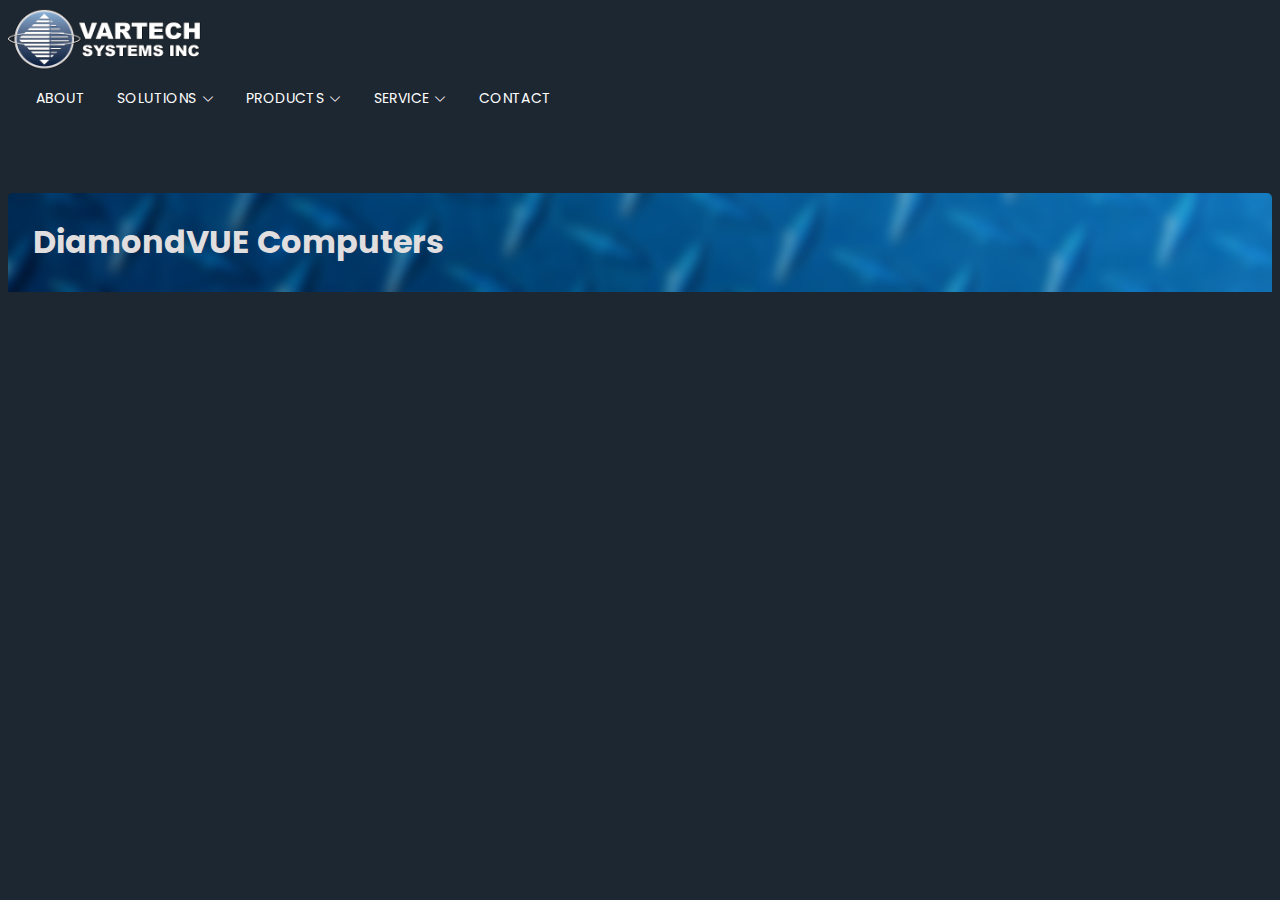
==== HTML/products/dv-computer.html @ d57aa58f "banner" ====
<!DOCTYPE html>
<html lang="en">

<head>
  <meta charset="utf-8">
  <meta content="width=device-width, initial-scale=1.0" name="viewport">

  <title>VARTECH SYSTEMS</title>
  <meta content="Vartech Systems, US based manufacturer of rugged computer systems. IP & NEMA standards" name="description">
  <meta content="Vartech Systems rugged computer monitor display ip nema marine" name="keywords">

    <!-- Favicons -->
    <link href="../../assets/img/vtlogo.png" rel="icon">
    <link href="../../assets/img/apple-touch-icon.png" rel="apple-touch-icon">

      <!-- Google Fonts -->
  <link href="https://fonts.googleapis.com/css?family=Open+Sans:300,300i,400,400i,700,700i|Poppins:300,400,500,700" rel="stylesheet">

  <!-- Vendor CSS Files -->
  <link href="../../assets/vendor/aos/aos.css" rel="stylesheet">
  <link rel="stylesheet" href="https://cdn.jsdelivr.net/npm/bootstrap@5.1.0/dist/css/bootstrap.min.css" integrity="sha384-KyZXEAg3QhqLMpG8r+8fhAXLRk2vvoC2f3B09zVXn8CA5QIVfZOJ3BCsw2P0p/We" crossorigin="anonymous">
  <link rel="stylesheet" href="https://cdn.jsdelivr.net/npm/bootstrap-icons@1.5.0/font/bootstrap-icons.css">
  <link href="../../assets/vendor/boxicons/css/boxicons.min.css" rel="stylesheet">
  <link href="../../assets/vendor/glightbox/css/glightbox.min.css" rel="stylesheet">
  <link href="../../assets/vendor/swiper/swiper-bundle.min.css" rel="stylesheet">

  <link href="https://cdn.jsdelivr.net/npm/bootstrap@5.1.0/dist/css/bootstrap.min.css" rel="stylesheet" integrity="sha384-KyZXEAg3QhqLMpG8r+8fhAXLRk2vvoC2f3B09zVXn8CA5QIVfZOJ3BCsw2P0p/We" crossorigin="anonymous">

  <!-- Main CSS File -->
  <link href="../../assets/css/style.css" rel="stylesheet">
  <link href="../../assets/css/products.css" rel="stylesheet">
</head>

<body>

  <!-- =========== Header ========= -->
  <header id="header" class="fixed-top d-flex align-items-center header-transparent">
    <div class="container d-flex justify-content-between align-items-center">

        <div id="logo">
            <a href="../../index.html"><img height=65 width=200 src="../../assets/img/navbarvtlogo.png" alt="Vartech Logo"></a>
        </div>

        <nav id="navbar" class="navbar">
            <ul>

                <li><a class="nav-link scrollto" href="../../index.html #about">About</a></li>
                <li class="dropdown"><a class="nav-link scrollto" href="../../index.html #solutions"><span>Solutions</span><i class="bi bi-chevron-down"></i></a>
                  <ul>
                    <li><a href="https://vartechsystems.com/products/outdoor-computers/">IP66 & NEMA4X</a></li>
                    <li><a href="https://vartechsystems.com/solutions/sunlight-readable-lcd/">Sunlight Readable</a></li>
                    <li><a href="https://vartechsystems.com/products/industrial-kiosks/">Purge Systems</a></li>
                    <li><a href="#">Hazardous Area</a></li>
                    <li><a href="#">4G/LTE Connectivity</a></li>
                    <li><a href="#">Touchscreen Tech</a></li>
                  </ul>
                </li>
                <li class="dropdown"><a class="nav-link scrollto" href="../../index.html #products">Products <i class="bi bi-chevron-down"></i></a>
                  <ul>
                    <li class="dropdown"><a href="#">DiamondVUE<i class="bi bi-chevron-right"></i></a>
                    <ul>
                      <li><a href="https://vartechsystems.com/products/industrial-grade-computers/">Computers</a></li>
                      <li><a href="https://vartechsystems.com/products/industrial-grade-monitors/">Monitors</a></li>
                      <li><a href="https://vartechsystems.com/products/industrial-grade-c1d2/">Hazardous Area</a></li>
                    </ul>
                  </li>
                    <li class="dropdown"><a href="#">All-Weather<i class="bi bi-chevron-right"></i></a>
                      <ul>
                        <li><a href="https://vartechsystems.com/products/outdoor-computers/">Computers</a></li>
                        <li><a href="https://vartechsystems.com/products/outdoor-monitors/">Monitors</a></li>
                      </ul>
                    </li>
                    <li class="dropdown"><a href="#">ToughStation<i class="bi bi-chevron-right"></i></a>
                      <ul>
                        <li><a href="https://vartechsystems.com/products/fully-sealed-computers/">Computers</a></li>
                        <li><a href="https://vartechsystems.com/products/fully-sealed-monitors/">Monitors</a></li>
                        <li><a href="https://vartechsystems.com/products/fully-sealed-c1d2/">Hazardous Area</a></li>
                      </ul>
                    </li>
                    <li><a href="https://vartechsystems.com/products/fieldstation/">FieldStation</a></li>
                    <li class="dropdown"><a href="#">ToughStation Kiosks <i class="bi bi-chevron-right"></i></a>
                    <ul>
                      <li><a href="https://vartechsystems.com/products/industrial-kiosks/">Sealed Industrial</a></li>
                      <li><a href="https://vartechsystems.com/products/hazardous-area-kiosks/">Hazardous Area</a></li>
                    </ul>
                    </li>
                    <li><a href="#">Small Form-Factor</a></li>
                  </ul>
                </li>
                <li class="dropdown"><a class="nav-link scrollto" href="../../index.html #service">Service<i class="bi bi-chevron-down"></i></a>
                <ul>
                  <li><a href="#">Repair Services</a></li>
                  <li><a href="#">Retrofit Program</a></li>
                  <li><a href="#">Replacement Program</a></li>
                  <li><a href="#">Discontinued Products</a></li>
                  <li><a href="#">RMA Request</a></li>
                </ul></li>
                <li><a class="nav-link scrollto" href="../../index.html #contact">Contact</a></li>
            </ul>
            <i class="bi bi-list mobile-nav-toggle"></i>
        </nav>
    </div>
</header>

<main id="main">
<section id="banner">
  <div class="container">
  <div class="dp">
    <h1 class="title">DiamondVUE Computers</h1>
  </div>
</div>
</section>

      <!-- Vendor JS Files -->
  <script src="../../assets/vendor/aos/aos.js"></script>
  <script src="https://cdn.jsdelivr.net/npm/bootstrap@5.1.0/dist/js/bootstrap.bundle.min.js"></script>
  <script src="../../assets/vendor/glightbox/js/glightbox.min.js"></script>
  <script src="../../assets/vendor/isotope-layout/isotope.pkgd.min.js"></script>
  <script src="../../assets/vendor/php-email-form/validate.js"></script>
  <script src="../../assets/vendor/purecounter/purecounter.js"></script>
  <script src="../../assets/vendor/swiper/swiper-bundle.min.js"></script>

  <!-- Template Main JS File -->
  <script src="../../assets/js/main.js"></script>

</main>

</body>
---- assets/css/style.css ----
/*--------------------------------------------------------------
# General
--------------------------------------------------------------*/
body {
    background: #1D2731;
    color: #E0DEDE;
    font-family: "Open Sans", sans-serif;
  }

  a {
    color: #E0DEDE;
    text-decoration: none;
  }

  a:hover, a:active, a:focus {
    color: #328CC1;
    outline: none;
    text-decoration: none;
  }

  p {
    padding: 0;
    margin: 0 0 30px 0;
  }

  h1, h2, h3, h4, h5, h6 {
    font-family: "Poppins", sans-serif;
    font-weight: 400;
    margin: 0 0 20px 0;
    padding: 0;
  }

  .center-align {
    align-items: center;
    text-align: center;
  }

  /*--------------------------------------------------------------
  # Back to top button
  --------------------------------------------------------------*/
  .back-to-top {
    position: fixed;
    visibility: hidden;
    opacity: 0;
    right: 15px;
    bottom: 15px;
    z-index: 996;
    background: #328CC1;
    width: 40px;
    height: 40px;
    border-radius: 4px;
    transition: all 0.4s;
  }

  .back-to-top i {
    font-size: 28px;
    color: #fff;
    line-height: 0;
  }

  .back-to-top:hover {
    background: #328CC1;
    color: #fff;
  }

  .back-to-top.active {
    visibility: visible;
    opacity: 1;
  }

  /*--------------------------------------------------------------
  # Disable AOS delay on mobile
  --------------------------------------------------------------*/
  @media screen and (max-width: 768px) {
    [data-aos-delay] {
      transition-delay: 0 !important;
    }
  }

  /*--------------------------------------------------------------
  # Header
  --------------------------------------------------------------*/
  #header {
    height: 90px;
    transition: all 0.5s;
    z-index: 997;
    background: #1D2731;
  }

  #header #logo h1 {
    font-size: 32px;
    margin: 0;
    line-height: 1;
    font-family: "Poppins", sans-serif;
    font-weight: 700;
    letter-spacing: 3px;
    text-transform: uppercase;
  }

  #header #logo h1 a, #header #logo h1 a:hover {
    color: #fff;
  }

  #header #logo img {
    padding: 0;
    margin: 0;
  }

  #header.header-transparent {
    background: transparent;
  }

  #header.header-scrolled {
    background: #0b3c5d;
    height: 70px;
    transition: all 0.5s;
  }

  .scrolled-offset {
    margin-top: 70px;
  }

  /*--------------------------------------------------------------
  # Navigation Menu
  --------------------------------------------------------------*/
  /**
  * Desktop Navigation
  */
  .navbar {
    padding: 0;
  }

  .navbar ul {
    margin: 0;
    padding: 0;
    display: flex;
    list-style: none;
    align-items: center;
  }

  .navbar li {
    position: relative;
  }

  .navbar > ul > li {
    white-space: nowrap;
    padding: 10px 0 10px 24px;
  }

  .navbar a, .navbar a:focus {
    display: flex;
    align-items: center;
    justify-content: space-between;
    font-family: "Poppins", sans-serif;
    color: #fff;
    font-size: 14px;
    padding: 0 4px;
    white-space: nowrap;
    transition: 0.3s;
    letter-spacing: 0.4px;
    position: relative;
    text-transform: uppercase;
  }

  .navbar a i, .navbar a:focus i {
    font-size: 12px;
    line-height: 0;
    margin-left: 5px;
  }

  .navbar > ul > li > a:before {
    content: "";
    position: absolute;
    width: 100%;
    height: 2px;
    bottom: -6px;
    left: 0;
    background-color: #328CC1;
    visibility: hidden;
    transform: scaleX(0);
    transition: all 0.3s ease-in-out 0s;
  }

  .navbar a:hover:before, .navbar li:hover > a:before, .navbar .active:before {
    visibility: visible;
    transform: scaleX(1);
  }

  .navbar a:hover, .navbar .active, .navbar .active:focus, .navbar li:hover > a {
    color: #fff;
  }

  .navbar .dropdown ul {
    display: block;
    position: absolute;
    border-radius: 15px;
    left: 24px;
    top: calc(100% + 30px);
    margin: 0;
    padding: 10px 0;
    z-index: 99;
    opacity: 0;
    visibility: hidden;
    background: #1D2731;
    box-shadow: 0px 0px 30px rgba(127, 137, 161, 0.25);
    transition: 0.3s;
  }

  .navbar .dropdown ul li {
    min-width: 200px;
  }

  .navbar .dropdown ul a {
    padding: 10px 20px;
    font-size: 14px;
    text-transform: none;
    color: #E0DEDE;
  }

  .navbar .dropdown ul a i {
    font-size: 12px;
  }

  .navbar .dropdown ul a:hover, .navbar .dropdown ul .active:hover, .navbar .dropdown ul li:hover > a {
    color: #328CC1;
  }

  .navbar .dropdown:hover > ul {
    opacity: 1;
    top: 100%;
    visibility: visible;
  }

  .navbar .dropdown .dropdown ul {
    top: 0;
    left: calc(100% - 30px);
    visibility: hidden;
  }

  .navbar .dropdown .dropdown:hover > ul {
    opacity: 1;
    top: 0;
    left: 100%;
    visibility: visible;
  }

  @media (max-width: 1366px) {
    .navbar .dropdown .dropdown ul {
      left: -90%;
    }
    .navbar .dropdown .dropdown:hover > ul {
      left: -100%;
    }
  }

  /**
  * Mobile Navigation
  */
  .mobile-nav-toggle {
    color: #fff;
    font-size: 28px;
    cursor: pointer;
    display: none;
    line-height: 0;
    transition: 0.5s;
  }

  @media (max-width: 991px) {
    .mobile-nav-toggle {
      display: block;
    }
    .navbar ul {
      display: none;
    }
  }

  .navbar-mobile {
    position: fixed;
    overflow: hidden;
    top: 0;
    right: 0;
    left: 0;
    bottom: 0;
    color: #fff;
    background: rgba(77, 77, 77, 0.9);
    transition: 0.3s;
    z-index: 999;
  }

  .navbar-mobile .mobile-nav-toggle {
    position: absolute;
    top: 15px;
    right: 15px;
  }

  .navbar-mobile ul {
    display: block;
    position: absolute;
    top: 55px;
    right: 15px;
    bottom: 15px;
    left: 15px;
    padding: 10px 0;
    color: #fff;
    background-color: #1D2731;
    overflow-y: auto;
    transition: 0.3s;
  }

  .navbar-mobile > ul > li {
    padding: 0;
  }

  .navbar-mobile a:hover:before, .navbar-mobile li:hover > a:before, .navbar-mobile .active:before {
    visibility: hidden;
  }

  .navbar-mobile a {
    padding: 10px 20px;
    font-size: 15px;
    color: #fff;
  }

  .navbar-mobile a:hover, .navbar-mobile .active, .navbar-mobile li:hover > a {
    color: #328CC1;
  }

  .navbar-mobile .getstarted {
    margin: 15px;
  }

  .navbar-mobile .dropdown ul {
    position: static;
    display: none;
    margin: 10px 20px;
    padding: 10px 0;
    z-index: 99;
    opacity: 1;
    visibility: visible;
    background: #1D2731;
    box-shadow: 0px 0px 30px rgba(127, 137, 161, 0.25);
  }

  .navbar-mobile .dropdown ul li {
    min-width: 200px;
  }

  .navbar-mobile .dropdown ul a {
    padding: 10px 20px;
  }

  .navbar-mobile .dropdown ul a i {
    font-size: 12px;
  }

  .navbar-mobile .dropdown ul a:hover, .navbar-mobile .dropdown ul .active:hover, .navbar-mobile .dropdown ul li:hover > a {
    color: #328CC1;
  }

  .navbar-mobile .dropdown > .dropdown-active {
    display: block;
  }


/* Banner for product pages */





  #banner {
    background: #1D2731;
    padding: 80px 0;
  }

  #banner .dp {
    margin-top: 15px;
    min-height: 150px;
    background: url("../img/dpbannerblur.png")  center top no-repeat;
    border-radius: 5px 5px;
    margin-bottom: 15px;
    background-repeat: no-repeat;
    margin-bottom: 20px;
    background-size: contain;
  }

  @media (max-width: 768px) {
    #banner .about-container .background{
      background-size: 75%;
    }
  }

  #banner .about-container .content {
    background: #1D2731;
  }

  #banner .title {
    color: #E0DEDE;
    font-weight: 700;
    font-size: 32px;
    padding: 25px;
  }

  @media (max-width: 768px) {
    #banner .about-container .title {
      padding-top: 15px;
    }
  }

  #banner .about-container p {
    line-height: 26px;
  }

  #banner .about-container p:last-child {
    margin-bottom: 0;
  }

  #banner .about-container .icon-box {
    background: #1D2731;
    background-size: cover;
    padding: 0 0 30px 0;
  }

  #banner .about-container .icon-box .icon {
    float: left;
    background: #1D2731;
    width: 64px;
    height: 64px;
    display: flex;
    justify-content: center;
    align-items: center;
    flex-direction: column;
    text-align: center;
    border-radius: 50%;
    border: 2px solid #328CC1;
  }

  #banner .about-container .icon-box .icon i {
    color: #328CC1;
    font-size: 24px;
    line-height: 0;
  }

  #banner .about-container .icon-box .title {
    margin-left: 80px;
    font-weight: 500;
    margin-bottom: 5px;
    font-size: 18px;
    text-transform: uppercase;
  }

  #banner .about-container .icon-box .title a {
    color: #E0DEDE;
  }

  #banner .about-container .icon-box .description {
    margin-left: 80px;
    line-height: 24px;
    font-size: 14px;
  }


  /*--------------------------------------------------------------
  # Hero Section
  --------------------------------------------------------------*/
  #hero {
    width: 100%;
    height: 100vh;
    background: url(../img/herovid.mp4) top center;
    background-size: cover;
    position: relative;
  }

  @media (min-width: 1024px) {
    #hero {
      background-attachment: fixed;
    }
  }

  #hero em {
    font-style: bold;

  }

  #hero video {
    position:absolute;
    object-fit: fill;
    height: 100%;
    width: 100%;
    opacity: .45;
  }

  #hero:before {
    content: "";
    background: rgba(0, 0, 0, 0.6);
    position: absolute;
    bottom: 0;
    top: 0;
    left: 0;
    right: 0;
  }

  #hero .hero-container {
    position: absolute;
    bottom: 0;
    top: 0;
    left: 0;
    right: 0;
    display: flex;
    justify-content: center;
    align-items: center;
    flex-direction: column;
    text-align: center;
  }

  #hero h1 {
    margin: 30px 0 10px 0;
    font-size: 48px;
    font-weight: 700;
    line-height: 56px;
    text-transform: uppercase;
    color: #fff;
  }

  @media (max-width: 768px) {
    #hero h1 {
      font-size: 28px;
      line-height: 36px;
    }

    #hero {
      background: url("../img/hero.jpg");
      background-size: 100% 100%;
      background-repeat: no-repeat;
    }

    #hero video {
      display:none;
    }
  }

  #hero h2 {
    color: #eee;
    margin-bottom: 50px;
    font-size: 24px;
  }

  @media (max-width: 768px) {
    #hero h2 {
      font-size: 18px;
      line-height: 24px;
      margin-bottom: 30px;
    }
  }

  #hero .btn-get-started {
    font-family: "Poppins", sans-serif;
    text-transform: uppercase;
    font-weight: 500;
    font-size: 16px;
    letter-spacing: 1px;
    display: inline-block;
    padding: 8px 28px;
    border-radius: 50px;
    transition: 0.5s;
    margin: 10px;
    border: 2px solid #fff;
    color: #fff;
  }

  #hero .btn-get-started:hover {
    background: #328CC1;
    border: 2px solid #328CC1;
    backdrop-filter: blur(10px);
  }

  /*--------------------------------------------------------------
  # Sections
  --------------------------------------------------------------*/
  section {
    overflow: hidden;
  }

  /* Sections Header
  --------------------------------*/
  .section-header .section-title {
    font-size: 32px;
    color: #E0DEDE;
    text-transform: uppercase;
    text-align: center;
    font-weight: 700;
    margin-bottom: 5px;
  }

  .section-header .section-description {
    text-align: center;
    padding-bottom: 40px;
    color: #999;
  }

  /*--------------------------------------------------------------
  # Breadcrumbs
  --------------------------------------------------------------*/
  .breadcrumbs {
    padding: 20px 0;
    background-color: whitesmoke;
    min-height: 40px;
    margin-top: 92px;
  }

  .breadcrumbs h2 {
    font-size: 24px;
    font-weight: 300;
    margin: 0;
  }

  @media (max-width: 992px) {
    .breadcrumbs h2 {
      margin: 0 0 10px 0;
    }
  }

  .breadcrumbs ol {
    display: flex;
    flex-wrap: wrap;
    list-style: none;
    padding: 0;
    margin: 0;
    font-size: 14px;
  }

  .breadcrumbs ol li + li {
    padding-left: 10px;
  }

  .breadcrumbs ol li + li::before {
    display: inline-block;
    padding-right: 10px;
    color: #6c757d;
    content: "/";
  }

  @media (max-width: 768px) {
    .breadcrumbs .d-flex {
      display: block !important;
    }
    .breadcrumbs ol {
      display: block;
    }
    .breadcrumbs ol li {
      display: inline-block;
    }
  }

  /* About Us Section
  --------------------------------*/
  #about {
    background: #1D2731;
    padding: 80px 0;
  }

  #about .about-container .background {
    min-height: 450px;
    background: url(../img/colors.jpg)  center top no-repeat;
    margin-bottom: 15px;
  }

  @media (max-width: 768px) {
    #about .about-container .background{
      background-size: 75%;
    }
  }

  #about .about-container .content {
    background: #1D2731;
  }

  #about .about-container .title {
    color: #E0DEDE;
    font-weight: 700;
    font-size: 32px;
  }

  @media (max-width: 768px) {
    #about .about-container .title {
      padding-top: 15px;
    }
  }

  #about .about-container p {
    line-height: 26px;
  }

  #about .about-container p:last-child {
    margin-bottom: 0;
  }

  #about .about-container .icon-box {
    background: #1D2731;
    background-size: cover;
    padding: 0 0 30px 0;
  }

  #about .about-container .icon-box .icon {
    float: left;
    background: #1D2731;
    width: 64px;
    height: 64px;
    display: flex;
    justify-content: center;
    align-items: center;
    flex-direction: column;
    text-align: center;
    border-radius: 50%;
    border: 2px solid #328CC1;
  }

  #about .about-container .icon-box .icon i {
    color: #328CC1;
    font-size: 24px;
    line-height: 0;
  }

  #about .about-container .icon-box .title {
    margin-left: 80px;
    font-weight: 500;
    margin-bottom: 5px;
    font-size: 18px;
    text-transform: uppercase;
  }

  #about .about-container .icon-box .title a {
    color: #E0DEDE;
  }

  #about .about-container .icon-box .description {
    margin-left: 80px;
    line-height: 24px;
    font-size: 14px;
  }

    /* Phone Section
  --------------------------------*/
  #phone {
    background: linear-gradient(rgba(0, 0, 0, 0.6), rgba(0, 0, 0, 0.6)), url(../img/dplateblur.jpg) fixed center;
    background-size: cover;
    padding: 80px 0;
  }

  #phone h2 {
    text-align: center;
    align-items: center;
  }

  #phone .cta-text-container {
    align-items: center;
  }
  
  @media (max-width: 1024px) {
    #phone {
      background-attachment: scroll;
    }
  }

  #phone .cta-title {
    color: #fff;
    font-size: 28px;
    font-weight: 700;
    align-items: center;
    padding-top: 15px;
  }
  
  #phone .cta-text {
    color: #fff;
    align-items: center;
  }
  
  @media (min-width: 769px) {
    #phone .cta-btn-container {
      display: flex;
      align-items: center;
      justify-content: flex-end;
    }
  }
  
  #phone .cta-btn {
    font-family: "Poppins", sans-serif;
    text-transform: uppercase;
    text-align: center;
    font-weight: 500;
    font-size: 16px;
    letter-spacing: 1px;
    align-items: center;
    padding: 8px 30px;
    border-radius: 50px;
    transition: 0.5s;
    margin: 10px;
    border: 2px solid #fff;
    color: #fff;
  }
  
  #phone .cta-btn:hover {
    background: #328CC1;
    border: 2px solid #328CC1;
  }


  #phone .icon {
    position: absolute;
    top: -36px;
    left: calc(50% - 36px);
    transition: 0.2s;
    border-radius: 50%;
    border: 6px solid #fff;
    display: flex;
    justify-content: center;
    align-items: center;
    flex-direction: column;
    text-align: center;
    width: 72px;
    height: 72px;
    background: #328CC1;
  }
  
  #phone .icon a {
    display: inline-block;
  }
  
  #phone .icon i {
    color: #fff;
    font-size: 24px;
    line-height: 0;
  }
  
  #phone .box:hover .icon {
    background: #fff;
    border: 2px solid #328CC1;
  }
  
  #phone .box:hover .icon i {
    color: #328CC1;
  }
  
  #phone .box:hover .icon a {
    color: #328CC1;
  }

  

  /* Solutions Section
  --------------------------------*/
  #solutions {
    background: #1D2731;
    background-size: cover;
    padding: 80px 0 40px 0;
  }
  
  #solutions .box {
    padding: 50px 20px;
    margin-bottom: 50px;
    text-align: center;
    border: 1px solid #1D2731;
    height: 200px;
    position: relative;
    background: #1D2731;
  }
  
  #solutions .icon {
    position: absolute;
    top: -36px;
    left: calc(50% - 36px);
    transition: 0.2s;
    border-radius: 50%;
    border: 6px solid #fff;
    display: flex;
    justify-content: center;
    align-items: center;
    flex-direction: column;
    text-align: center;
    width: 72px;
    height: 72px;
    background: #328CC1;
  }
  
  #solutions .icon a {
    display: inline-block;
  }
  
  #solutions .icon i {
    color: #fff;
    font-size: 24px;
    line-height: 0;
  }
  
  #solutions .box:hover .icon {
    background: #fff;
    border: 2px solid #328CC1;
  }
  
  #solutions .box:hover .icon i {
    color: #328CC1;
  }
  
  #solutions .box:hover .icon a {
    color: #328CC1;
  }
  
  #solutions .title {
    font-weight: 700;
    font-size: 18px;
    margin-bottom: 15px;
    text-transform: uppercase;
  }
  
  #solutions .title a {
    color: #C5C1C0;
  }
  
  #solutions .description {
    font-size: 14px;
    line-height: 24px;
  }
  
  /* Call To Action Section
  --------------------------------*/
  #call-to-action {
    background: linear-gradient(rgba(0, 0, 0, 0.6), rgba(0, 0, 0, 0.6)), url(../img/dplateblur.jpg) fixed center center;
    background-size: cover;
    padding: 80px 0;
  }
  
  @media (max-width: 1024px) {
    #call-to-action {
      background-attachment: scroll;
    }
  }
  
  #call-to-action .cta-title {
    color: #fff;
    font-size: 28px;
    font-weight: 700;
  }
  
  #call-to-action .cta-text {
    color: #fff;
  }
  
  @media (min-width: 769px) {
    #call-to-action .cta-btn-container {
      display: flex;
      align-items: center;
      justify-content: flex-end;
    }
  }
  
  #call-to-action .cta-btn {
    font-family: "Poppins", sans-serif;
    text-transform: uppercase;
    font-weight: 500;
    font-size: 16px;
    letter-spacing: 1px;
    display: inline-block;
    padding: 8px 30px;
    border-radius: 50px;
    transition: 0.5s;
    margin: 10px;
    border: 2px solid #fff;
    color: #fff;
  }
  
  #call-to-action .cta-btn:hover {
    background: #328CC1;
    border: 2px solid #328CC1;
  }


  /* Products Section
  --------------------------------*/
  #products {
    background: #1D2731;
    padding: 80px 0 60px 0;
  }
  
  #products .member {
    text-align: center;
    margin-bottom: 20px;

  }
  
  #products .member .pic {
    margin-bottom: 15px;
    overflow: hidden;
    height: 260px;
    border: 0px solid #d9b310;
    border-radius: 15px;
    filter: brightness(1);
    transition: filter 0.2s ease-in-out;
  }

  #products .member .prod:hover {
    filter: brightness(1.3);
  }

  #products .member .pic img {
    max-width: 100%;
  }
  
  #productsm .member h4 {
    font-weight: 700;
    margin-bottom: 2px;
    font-size: 18px;
  }

  #products .member a:hover {
    color: #328cc1;
  }
  
  #products .member span {
    font-style: italic;
    display: block;
    font-size: 13px;
  }
  
  #products .member .social {
    margin-top: 15px;
  }
  
  #products .member .social a {
    color: #b3b3b3;
  }
  
  #products .member .social a:hover {
    color: #328CC1;
  }
  
  #products .member .social i {
    font-size: 18px;
    margin: 0 2px;
  }

    /* Call To Action Section
  --------------------------------*/
  #trusted {
    background: linear-gradient(rgba(0, 0, 0, 0.6), rgba(0, 0, 0, 0.6)), url(../img/dplateblur.jpg) fixed center center;
    background-size: cover;
    padding: 80px 0;
  }
  
  @media (max-width: 1024px) {
    #trusted {
      background-attachment: scroll;
    }
  }
  
  #trusted .cta-title {
    color: #fff;
    font-size: 28px;
    font-weight: 700;
  }
  
  #trusted .cta-text {
    color: #fff;
  }
  
  @media (min-width: 769px) {
    #trusted .cta-btn-container {
      display: flex;
      align-items: center;
      justify-content: flex-end;
    }
  }
  
  #trusted .cta-btn {
    font-family: "Poppins", sans-serif;
    text-transform: uppercase;
    font-weight: 500;
    font-size: 16px;
    letter-spacing: 1px;
    display: inline-block;
    padding: 8px 30px;
    border-radius: 50px;
    transition: 0.5s;
    margin: 10px;
    border: 2px solid #fff;
    color: #fff;
  }
  
  #trusted .cta-btn:hover {
    background: #328CC1;
    border: 2px solid #328CC1;
  }
  
  /* Team Section
  --------------------------------*/
  #team {
    background: #1D2731;
    padding: 40px 0 60px 0;
  }
  
  #team .member {
    text-align: center;
    margin-bottom: 20px;

  }
  
  #team .member .pic {
    margin-bottom: 15px;
    overflow: hidden;
    height: 260px;
    border: 0px solid #d9b310;
    border-radius: 15px;
    filter: brightness(1);
    transition: filter 0.2s ease-in-out;
  }

  #team .member .prod:hover {
    filter: brightness(1.3);
  }

  #team .member .pic img {
    max-width: 100%;
  }
  
  #team .member h4 {
    font-weight: 700;
    margin-bottom: 2px;
    font-size: 18px;
  }

  #team .member a:hover {
    color: #328cc1;
  }
  
  #team .member span {
    font-style: italic;
    display: block;
    font-size: 13px;
  }
  
  #team .member .social {
    margin-top: 15px;
  }
  
  #team .member .social a {
    color: #b3b3b3;
  }
  
  #team .member .social a:hover {
    color: #328CC1;
  }
  
  #team .member .social i {
    font-size: 18px;
    margin: 0 2px;
  }

  .flag {
        padding-top: 10px;
        margin-top: 25px

  }
  

  /* service Section
  --------------------------------*/
  #service {
    background: #1D2731;
    padding: 80px 0;
  }

  #service .about-container .background {
    min-height: 350px;
    background: url(../img/DSC00633.JPG)  center top no-repeat;
    background-size: contain;
    margin-bottom: 15px;
    border-radius: 15px 15px 15px 15px;
  }

  @media (max-width: 768px) {
    #service .about-container .background{
      background-size: 75%;
    }
  }

  #service .about-container .content {
    background: #1D2731;
  }

  #service .about-container .title {
    color: #E0DEDE;
    font-weight: 700;
    font-size: 32px;
  }

  @media (max-width: 768px) {
    #service .about-container .title {
      padding-top: 15px;
    }
  }

  #service .about-container p {
    line-height: 26px;
  }

  #service .about-container p:last-child {
    margin-bottom: 0;
  }

  #aservice .about-container .icon-box {
    background: #1D2731;
    background-size: cover;
    padding: 0 0 30px 0;
  }

  #service .about-container .icon-box .icon {
    float: left;
    background: #1D2731;
    width: 64px;
    height: 64px;
    display: flex;
    justify-content: center;
    align-items: center;
    flex-direction: column;
    text-align: center;
    border-radius: 50%;
    border: 2px solid #328CC1;
  }

  #service .about-container .icon-box .icon i {
    color: #328CC1;
    font-size: 24px;
    line-height: 0;
  }

  #service .about-container .icon-box .title {
    margin-left: 80px;
    font-weight: 500;
    margin-bottom: 5px;
    font-size: 18px;
    text-transform: uppercase;
  }

  #service .about-container .icon-box .title a {
    color: #E0DEDE;
  }

  #service .about-container .icon-box .description {
    margin-left: 80px;
    line-height: 24px;
    font-size: 14px;
  }

  /* Contact Section
  --------------------------------*/
  #contact {
    background: #1D2731;
    padding: 80px 0 40px 0;
  }
  
  #contact #google-map {
    height: 300px;
    margin-bottom: 20px;
  }
  
  #contact .info {
    color: #fff;
  }
  
  #contact .info i {
    font-size: 32px;
    color: #328CC1;
    float: left;
    line-height: 0;
  }
  
  #contact .info p {
    padding: 0 0 10px 50px;
    margin-bottom: 20px;
    line-height: 22px;
    font-size: 14px;
  }
  
  #contact .info .email p {
    padding-top: 5px;
  }
  
  #contact .social-links {
    padding: 20px 0;
  }
  
  #contact .social-links a {
    font-size: 18px;
    background: #333;
    color: #fff;
    line-height: 1;
    border-radius: 50%;
    text-align: center;
    width: 36px;
    height: 36px;
    transition: 0.3s;
    display: inline-flex;
    align-items: center;
    justify-content: center;
  }
  
  #contact .survey {
    font-size: 28px;
  }

  #contact .social-links a i {
    line-height: 0;
  }
  
  #contact .social-links a:hover {
    background: #328CC1;
    color: #fff;
  }
  
  #contact .php-email-form .error-message {
    display: none;
    color: #fff;
    background: #ed3c0d;
    text-align: left;
    padding: 15px;
    font-weight: 600;
  }
  
  #contact .php-email-form .error-message br + br {
    margin-top: 25px;
  }
  
  #contact .php-email-form .sent-message {
    display: none;
    color: #fff;
    background: #328CC1;
    text-align: center;
    padding: 15px;
    font-weight: 600;
  }
  
  #contact .php-email-form .loading {
    display: none;
    background: #fff;
    text-align: center;
    padding: 15px;
  }
  
  #contact .php-email-form .loading:before {
    content: "";
    display: inline-block;
    border-radius: 50%;
    width: 24px;
    height: 24px;
    margin: 0 10px -6px 0;
    border: 3px solid #328CC1;
    border-top-color: #eee;
    -webkit-animation: animate-loading 1s linear infinite;
    animation: animate-loading 1s linear infinite;
  }
  
  #contact .php-email-form input, #contact .php-email-form textarea {
    border-radius: 0;
    box-shadow: none;
    font-size: 14px;
  }
  
  #contact .php-email-form input::focus, #contact .php-email-form textarea::focus {
    background-color: #328CC1;
  }
  
  #contact .php-email-form button[type="submit"] {
    background: #0b3c5d;
    border: 0;
    padding: 10px 24px;
    color: #fff;
    transition: 0.4s;
  }
  
  #contact .php-email-form button[type="submit"]:hover {
    background: #328CC1;
    color: #fff;
  }
  
  @-webkit-keyframes animate-loading {
    0% {
      transform: rotate(0deg);
    }
    100% {
      transform: rotate(360deg);
    }
  }
  
  @keyframes animate-loading {
    0% {
      transform: rotate(0deg);
    }
    100% {
      transform: rotate(360deg);
    }
  }
  
  /*--------------------------------------------------------------
  # Footer
  --------------------------------------------------------------*/
  #footer {
    background: #343b40;
    padding: 30px 0;
    color: #fff;
    font-size: 14px;
  }
  
  #footer .copyright {
    text-align: center;
  }
  
  #footer .credits {
    padding-top: 10px;
    text-align: center;
    font-size: 13px;
    color: #ccc;
  }
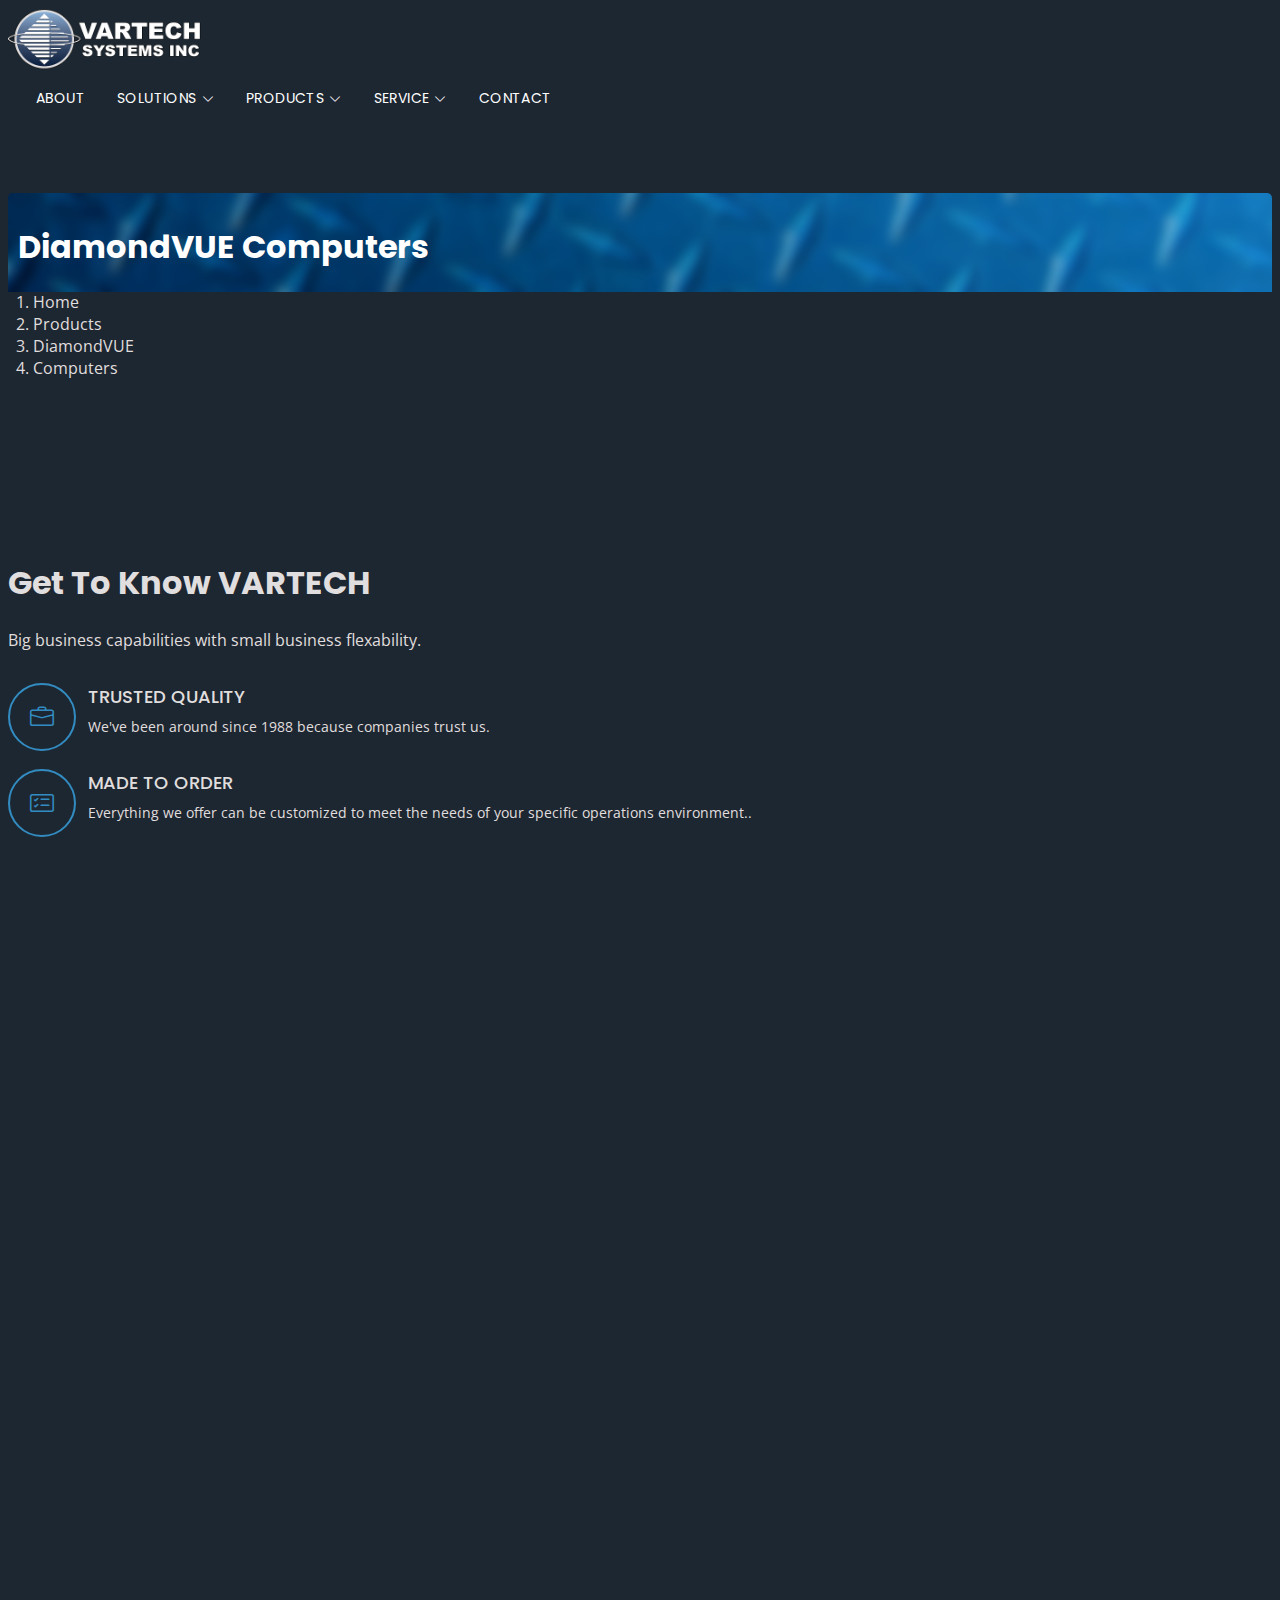
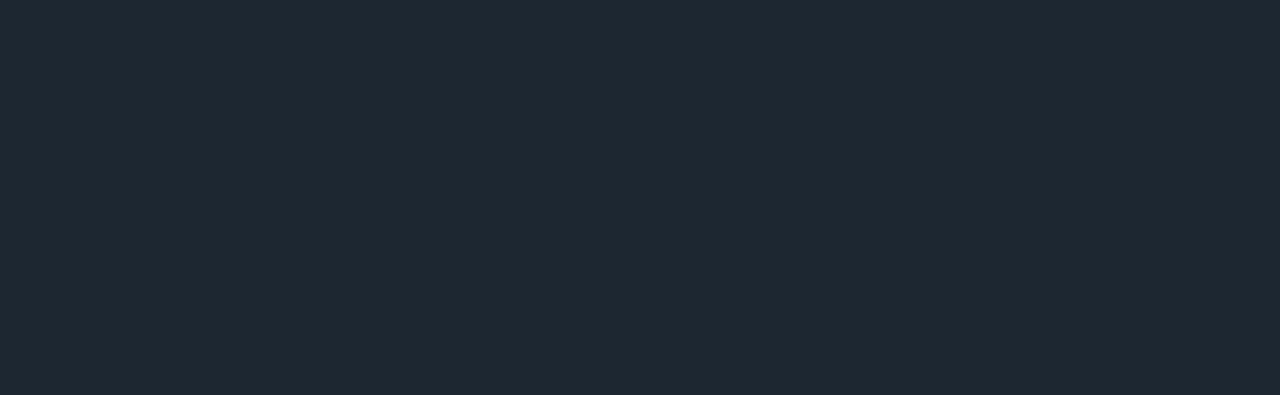
==== commit 4f1458fd: "new pages" ====
--- a/HTML/products/dv-computer.html
+++ b/HTML/products/dv-computer.html
@@ -102,13 +102,104 @@
     </div>
 </header>
 
-<main id="main">
+
 <section id="banner">
-  <div class="container">
+  <div class="">
   <div class="dp">
+    <div class="container">
     <h1 class="title">DiamondVUE Computers</h1>
+
+    <nav style="--bs-breadcrumb-divider: '>';" aria-label="breadcrumb">
+      <ol class="breadcrumb">
+        <li class="breadcrumb-item"><a href="../../index.html">Home</a></li>
+        <li class="breadcrumb-item"><a href="../../index.html #products">Products</a></li>
+        <li class="breadcrumb-item"><a href="../../index.html #products">DiamondVUE</a></li>
+        <li class="breadcrumb-item active" aria-current="page">Computers</li>
+      </ol>
+    </nav>
+  </div>
   </div>
 </div>
+</section>
+<main id="main">
+<section id="about-product">
+
+  <div class="container" data-aos="fade-up">
+    <div class="row about-container">
+
+        <div class="col-lg-6 content order-lg-1 order-2">
+        <h3 class="title">Get To Know VARTECH</h2>
+        <p>
+            Big business capabilities with small business flexability.
+        </p>
+
+        <div class="icon-box" data-aos="fade-up" data-aos-delay="100">
+            <div class="icon"><i class="bi bi-briefcase"></i></div>
+            <h3 class="title"><a href="">Trusted Quality</a></h4>
+            <p class="description">We've been around since 1988 because companies trust us.</p>
+        </div>
+
+        <div class="icon-box" data-aos="fade-up" data-aos-delay="200">
+            <div class="icon"><i class="bi bi-card-checklist"></i></div>
+            <h3 class="title"><a href="">Made To Order</a></h4>
+            <p class="description">Everything we offer can be customized to meet the needs of your specific operations environment..</p>
+        </div>
+
+        <div class="icon-box" data-aos="fade-up" data-aos-delay="300">
+            <div class="icon"><i class="bi bi-flag"></i></div>
+            <h3 class="title"><a href="">US-Made</a></h4>
+            <p class="description">All VARTECH SYSTEMS are fabricated and assembled in the USA. </p>
+        </div>
+
+        </div>
+
+        <div class="col-lg-6 background order-lg-2 order-1" data-aos="fade-left" data-aos-delay="100"></div>
+    </div>
+
+    </div>
+
+</section>
+
+<section id="team-sizes">
+
+    <div class="container" data-aos="fade-up">
+      <div class="section-header">
+        <h3 class="section-title">Industry Solutions</h3>
+        <p class="section-description">Rugged monitor and industrial computer solutions specifically developed for demanding applications.</p>
+      </div>
+      <div class="row">
+        <div class="col-lg-3 col-md-6">
+          <div class="member" data-aos="fade-up" data-aos-delay="100">
+            <div class="pic prod"><a href="https://vartechsystems.com/solutions/hazardous-area-hmi/"><img src="../img/Home-CID2.jpg" alt=""></a></div>
+            <a href="https://vartechsystems.com/solutions/hazardous-area-hmi/"><h4>Hazardous Area HMI</h4></a>
+            <span>Hazardous area HMI monitors and computers for Class I – Division 2 certified operations</span>
+          </div>
+        </div>
+
+        <div class="col-lg-3 col-md-6">
+          <div class="member" data-aos="fade-up" data-aos-delay="200">
+            <div class="pic prod"><a href="https://vartechsystems.com/solutions/industrial-hmi/"><img src="../img/Home-Oil.jpg" alt=""></a></div>
+            <a href="https://vartechsystems.com/solutions/industrial-hmi/"><h4>Oil and Gas Industries</h4></a>
+            <span>Monitor and computer products engineered to operate and withstand the stress of everyday use in all major oil and gas sectors.</span>
+          </div>
+        </div>
+
+        <div class="col-lg-3 col-md-6">
+          <div class="member" data-aos="fade-up" data-aos-delay="300">
+            <div class="pic prod"><a href="https://vartechsystems.com/solutions/military-grade-computers/"><img src="../img/Home-Military.jpg" alt=""></a></div>
+            <a href="https://vartechsystems.com/solutions/military-grade-computers/"><h4>Military and Defense</h4></a>
+            <span>COTS military-grade computers and monitors built to meet MIL-Spec specifications.</span>
+          </div>
+        </div>
+
+        <div class="col-lg-3 col-md-6">
+          <div class="member" data-aos="fade-up" data-aos-delay="400">
+            <div class="pic prod"><a href="https://vartechsystems.com/solutions/marine-grade-monitors/"><img src="../img/Home-Marine.jpg" alt=""></a></div>
+            <a href="https://vartechsystems.com/solutions/marine-grade-monitors/"><h4>Marine IP67 Protection</h4></a>
+            <span>Monitors and computers built to withstand all weather conditions of harsh marine environments.</span>
+          </div>
+        </div>
+
 </section>
 
       <!-- Vendor JS Files -->
--- a/assets/css/style.css
+++ b/assets/css/style.css
@@ -366,10 +366,6 @@
 
 /* Banner for product pages */
 
-
-
-
-
   #banner {
     background: #1D2731;
     padding: 80px 0;
@@ -397,10 +393,15 @@
   }
 
   #banner .title {
-    color: #E0DEDE;
+    color: #ffffff;
     font-weight: 700;
     font-size: 32px;
-    padding: 25px;
+    padding-top: 30px;
+    padding-left: 10px;
+  }
+
+  #banner .breadcrumb {
+    padding-left: 25px;
   }
 
   @media (max-width: 768px) {
@@ -741,6 +742,95 @@
     font-size: 14px;
   }
 
+
+  /* About Product */
+
+  #about-product {
+    background: #1D2731;
+    padding: 80px 0;
+  }
+
+  #about-product .about-container .background {
+    min-height: 450px;
+    background: url(../img/colors.jpg)  center top no-repeat;
+    margin-bottom: 15px;
+  }
+
+  @media (max-width: 768px) {
+    #about-product .about-container .background{
+      background-size: 75%;
+    }
+  }
+
+  #about-product .about-container .content {
+    background: #1D2731;
+  }
+
+  #about-product .about-container .title {
+    color: #E0DEDE;
+    font-weight: 700;
+    font-size: 32px;
+  }
+
+  @media (max-width: 768px) {
+    #about-product .about-container .title {
+      padding-top: 15px;
+    }
+  }
+
+  #about-product .about-container p {
+    line-height: 26px;
+  }
+
+  #about-product .about-container p:last-child {
+    margin-bottom: 0;
+  }
+
+  #about-product .about-container .icon-box {
+    background: #1D2731;
+    background-size: cover;
+    padding: 0 0 30px 0;
+  }
+
+  #about-product .about-container .icon-box .icon {
+    float: left;
+    background: #1D2731;
+    width: 64px;
+    height: 64px;
+    display: flex;
+    justify-content: center;
+    align-items: center;
+    flex-direction: column;
+    text-align: center;
+    border-radius: 50%;
+    border: 2px solid #328CC1;
+  }
+
+  #about-product .about-container .icon-box .icon i {
+    color: #328CC1;
+    font-size: 24px;
+    line-height: 0;
+  }
+
+  #about-product .about-container .icon-box .title {
+    margin-left: 80px;
+    font-weight: 500;
+    margin-bottom: 5px;
+    font-size: 18px;
+    text-transform: uppercase;
+  }
+
+  #about-product .about-container .icon-box .title a {
+    color: #E0DEDE;
+  }
+
+  #about-product .about-container .icon-box .description {
+    margin-left: 80px;
+    line-height: 24px;
+    font-size: 14px;
+  }
+
+
     /* Phone Section
   --------------------------------*/
   #phone {
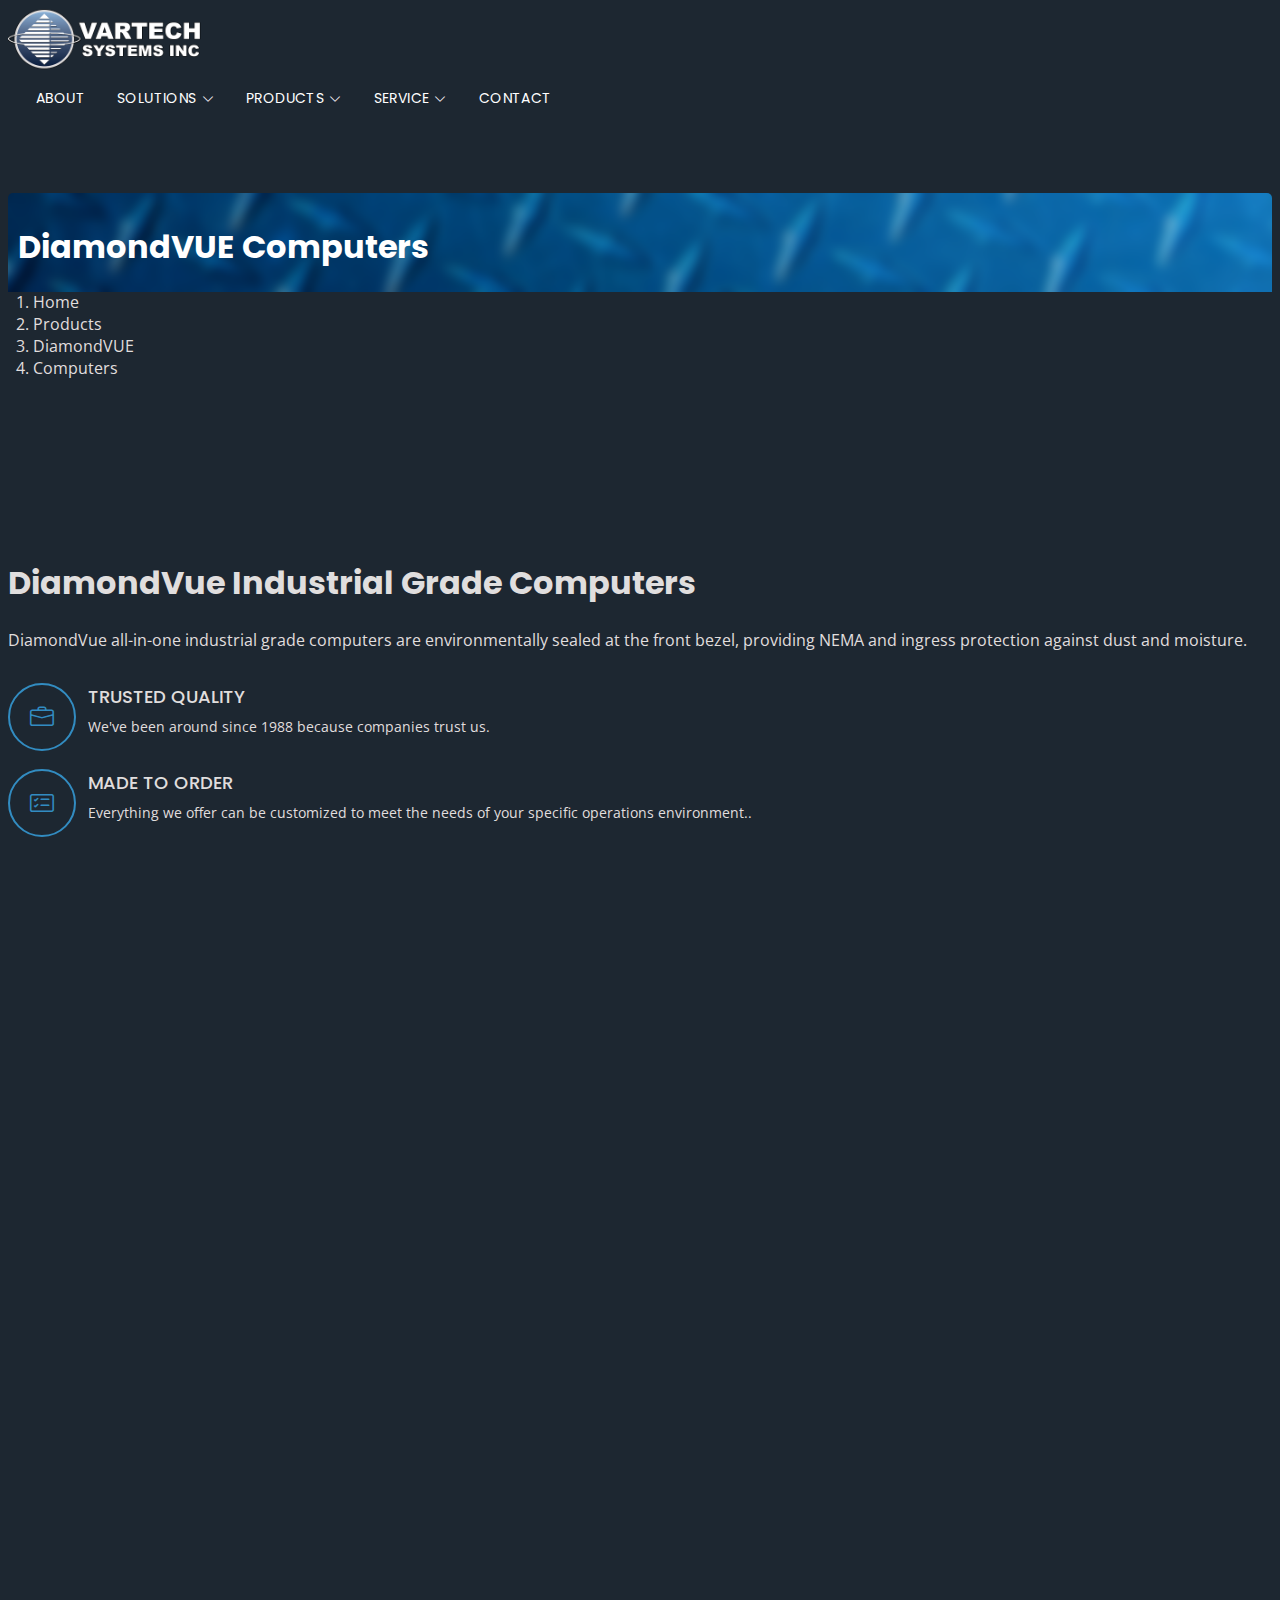
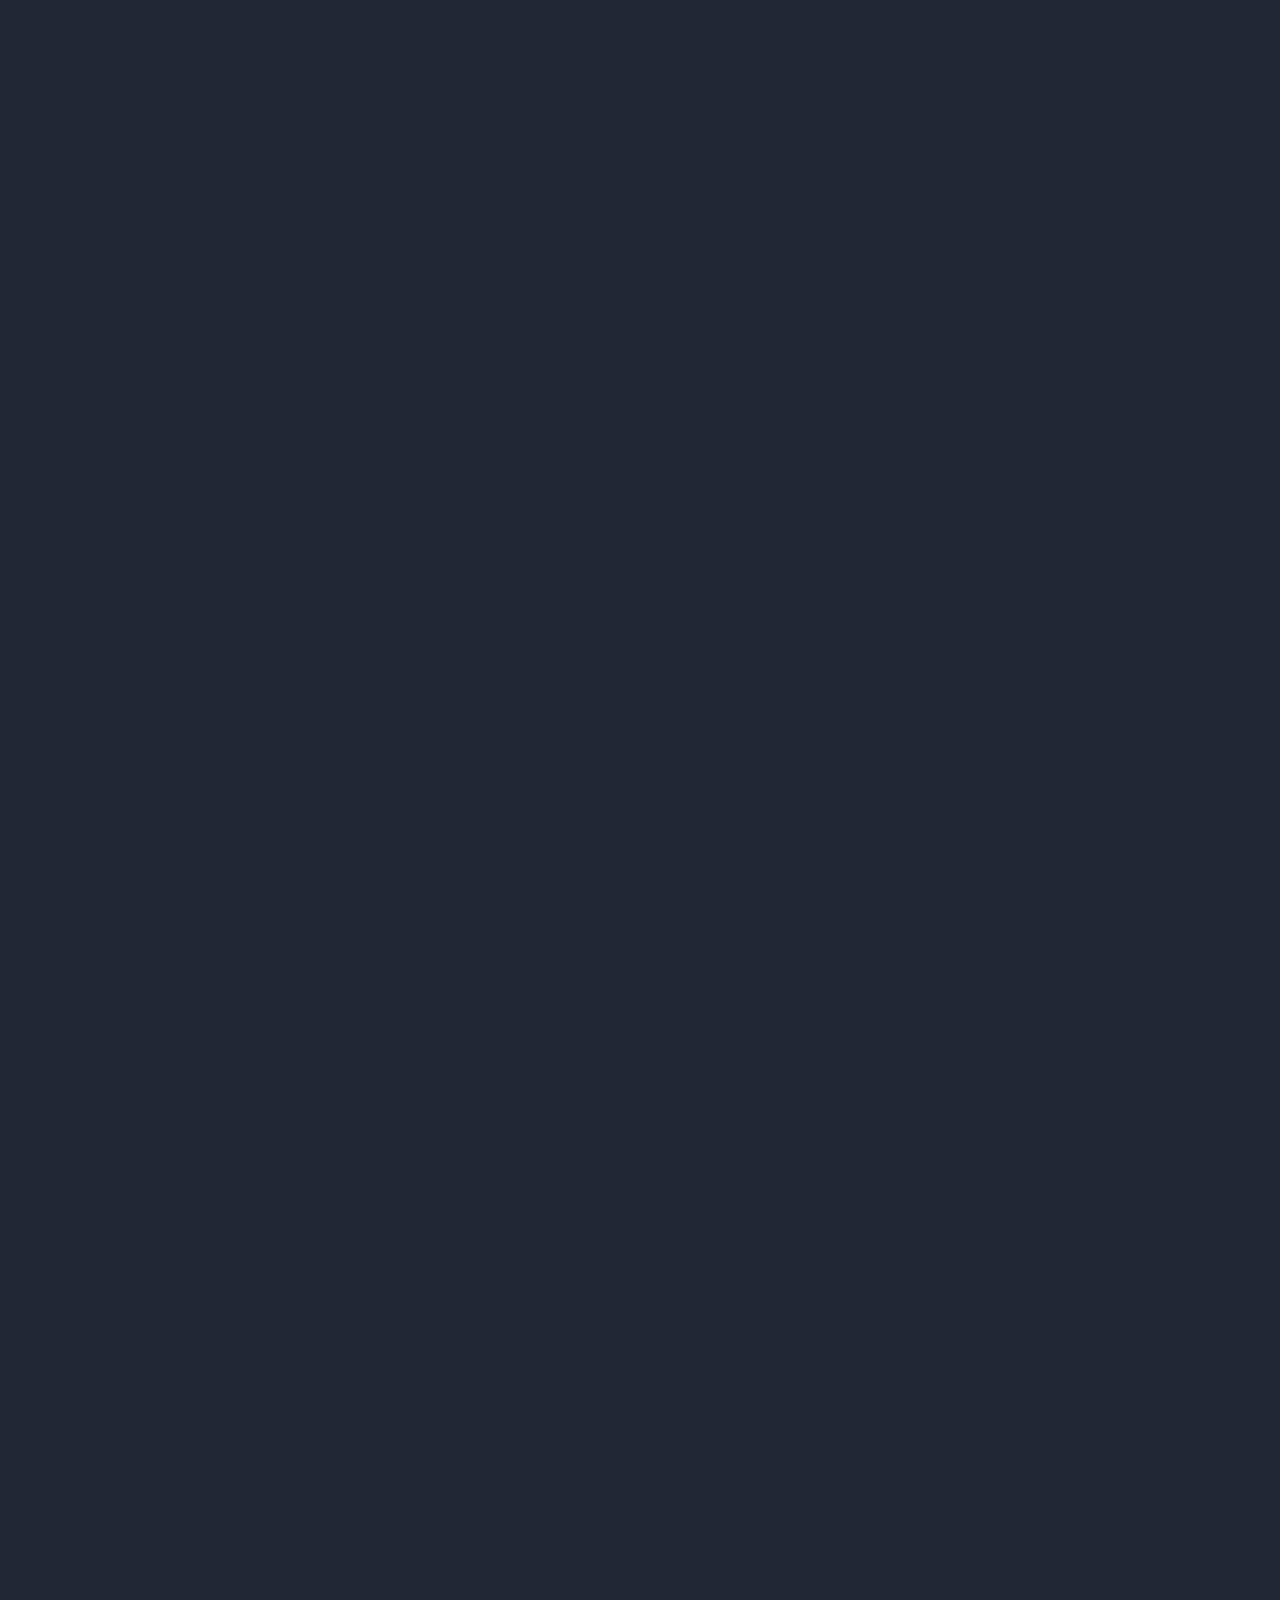
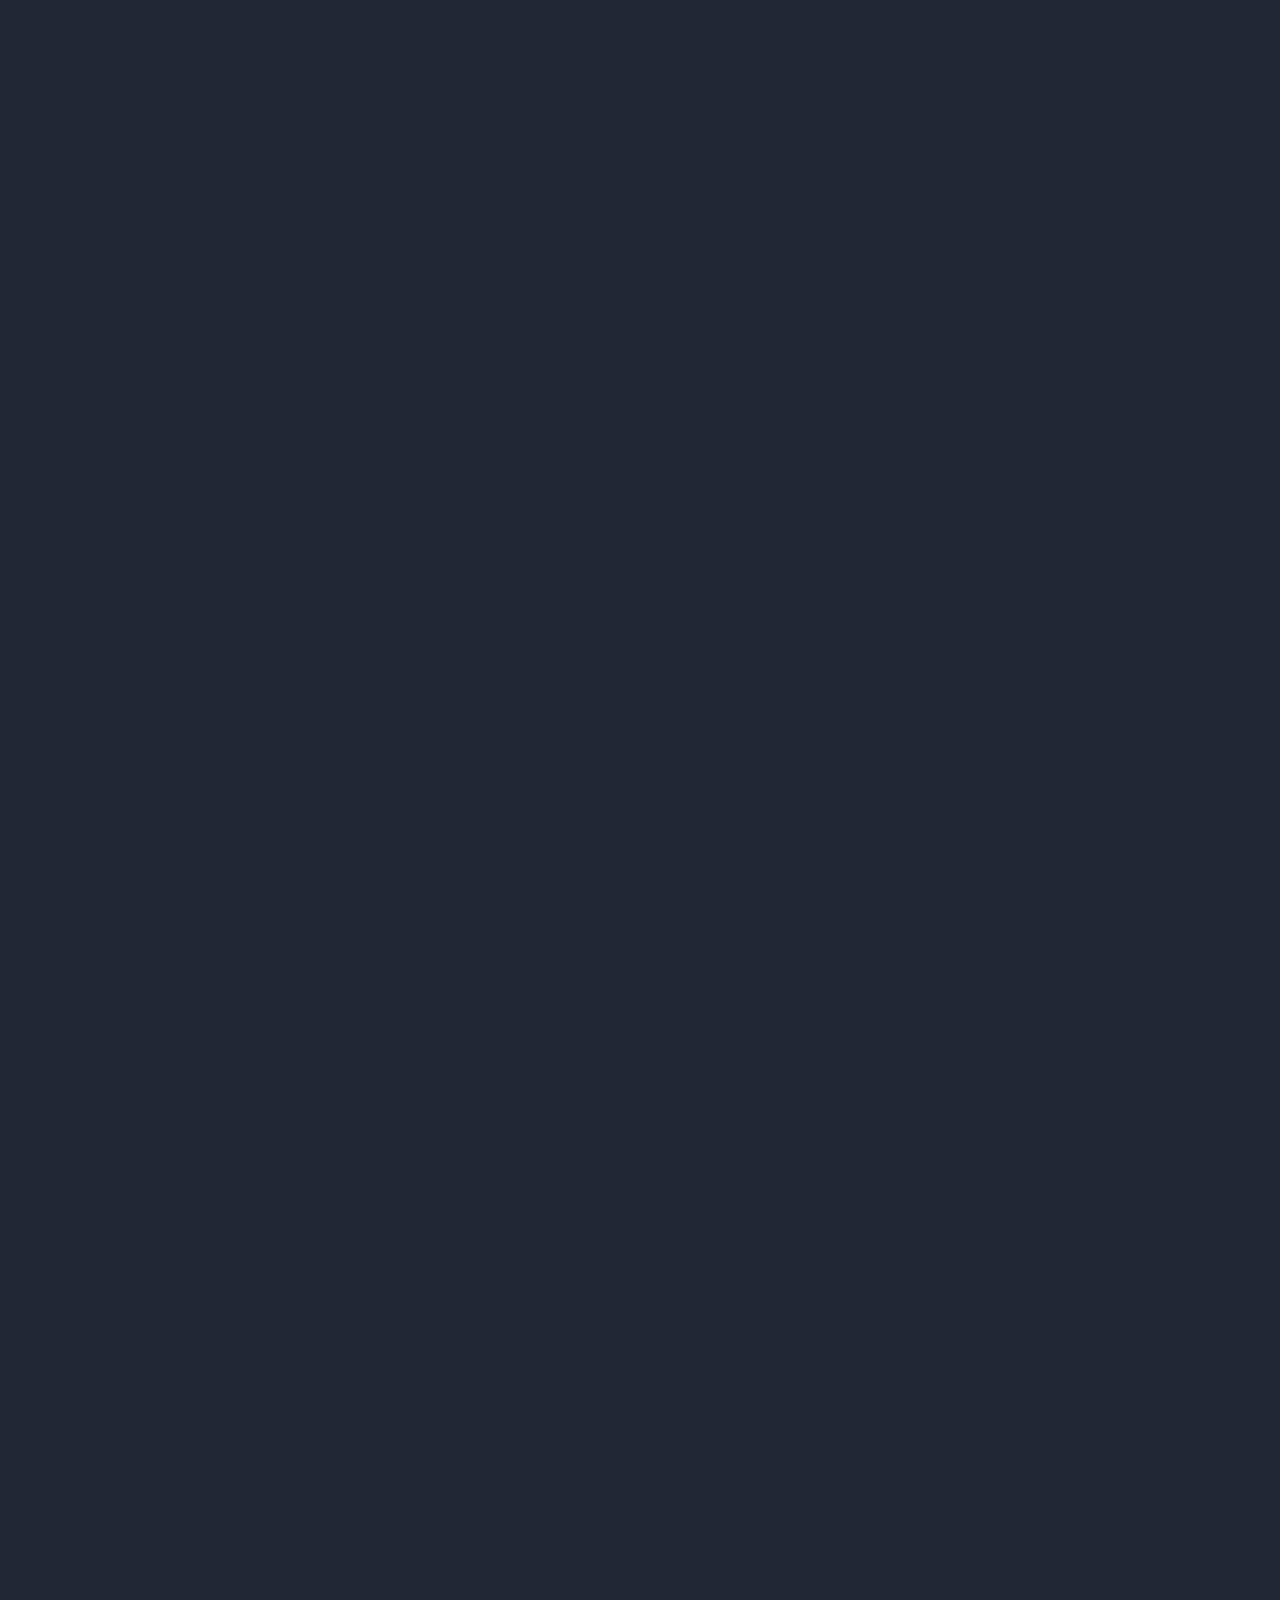
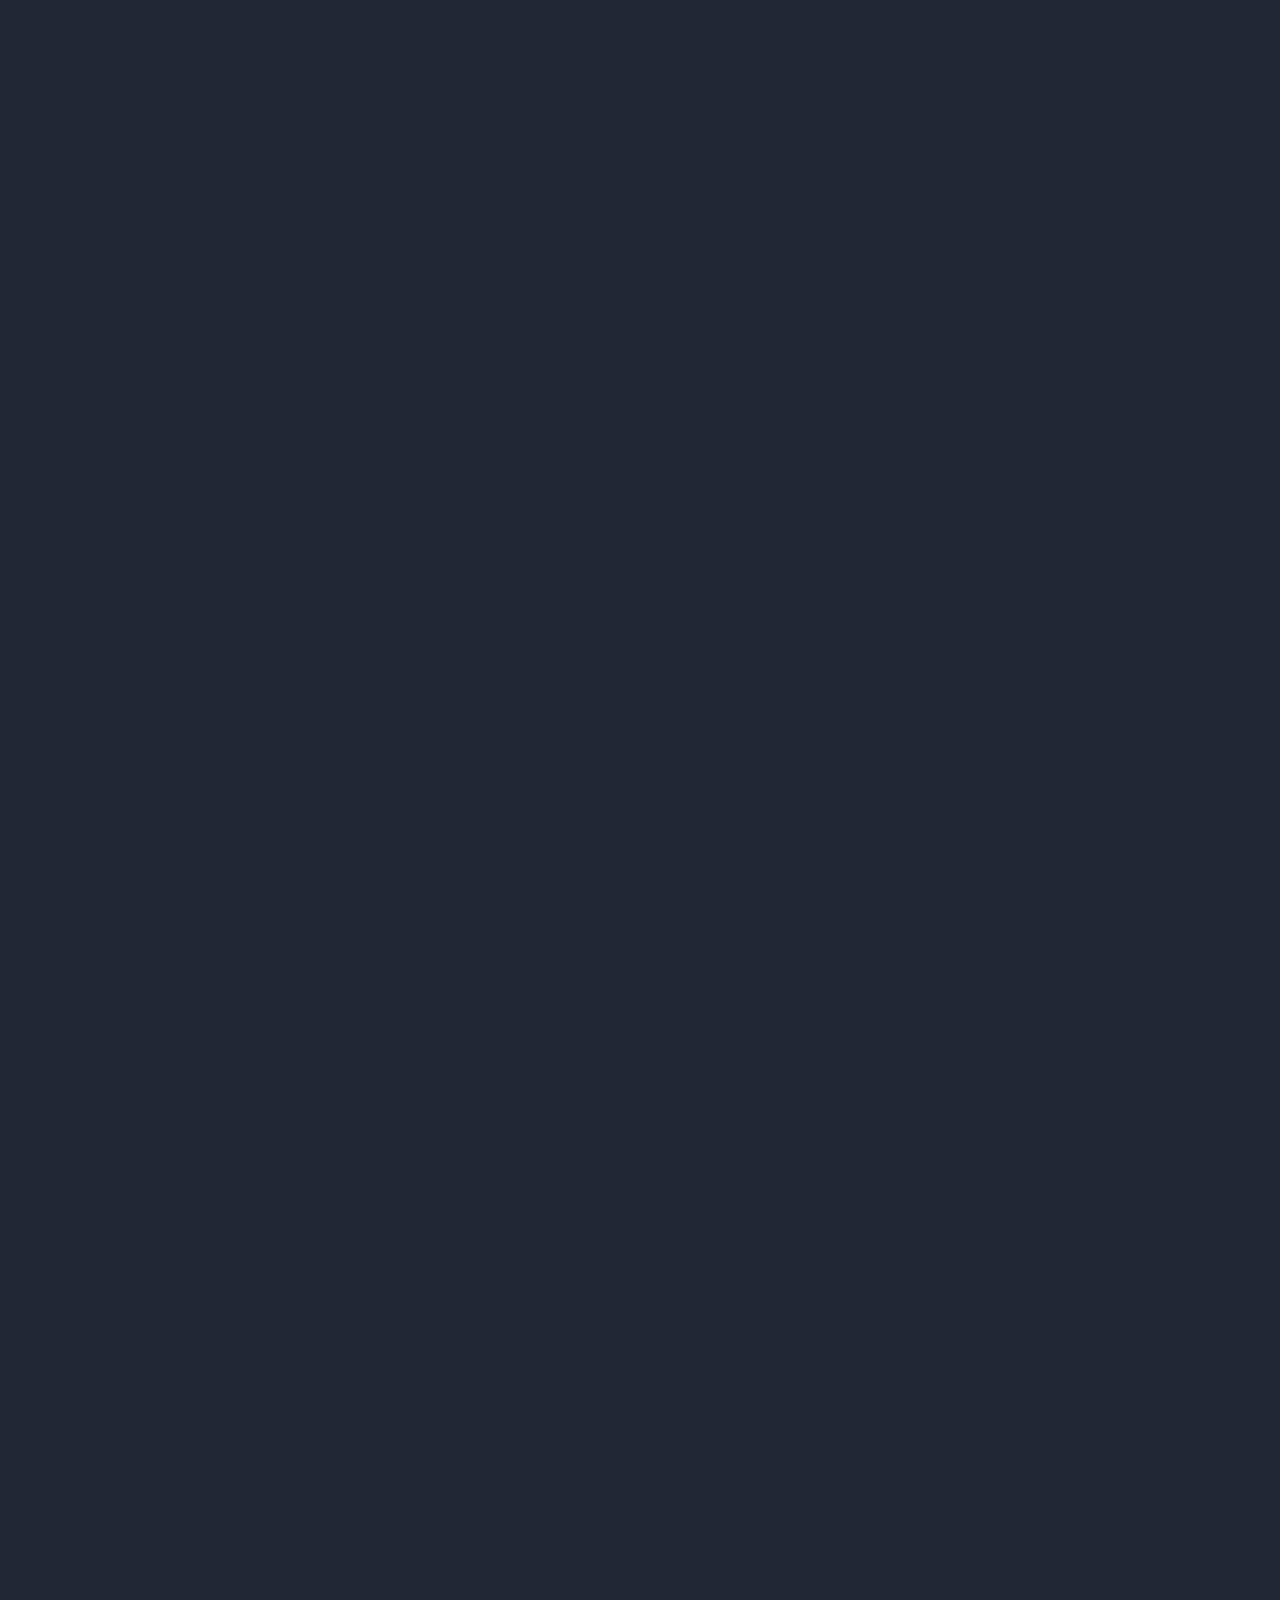
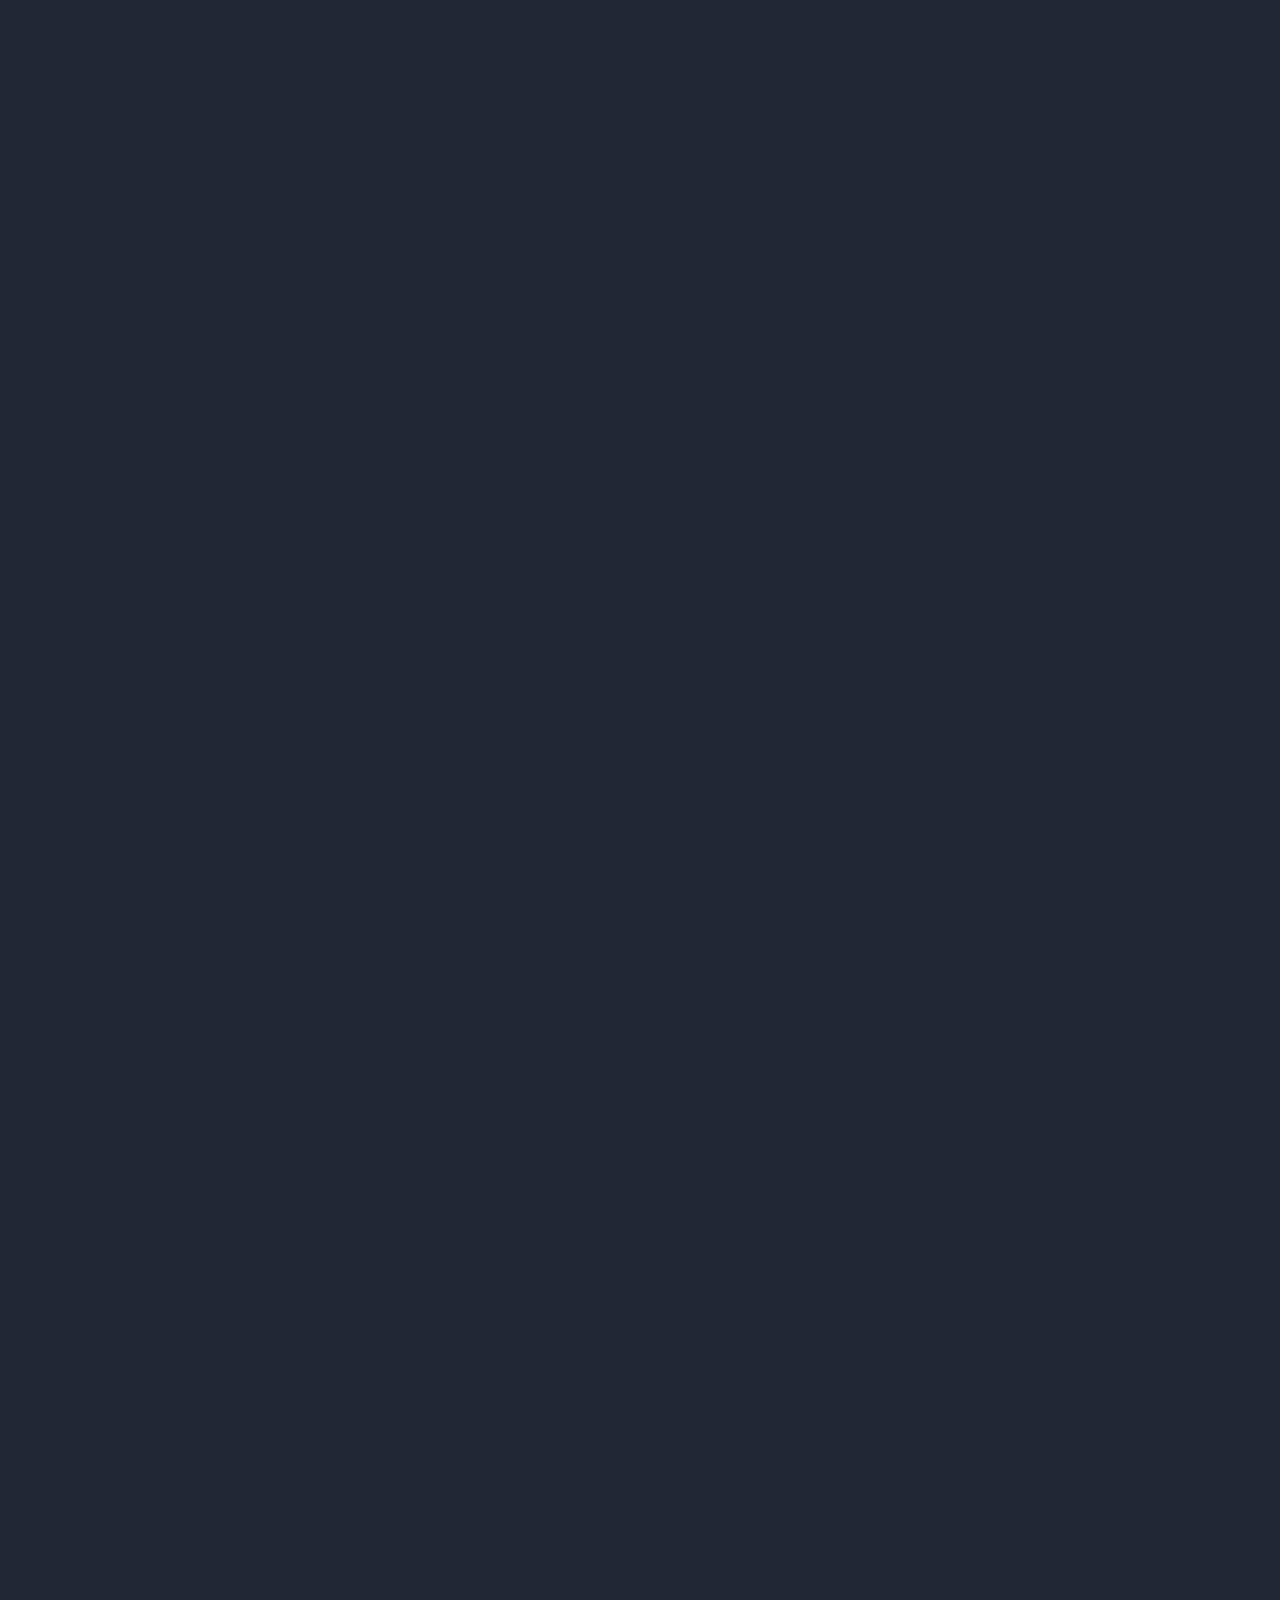
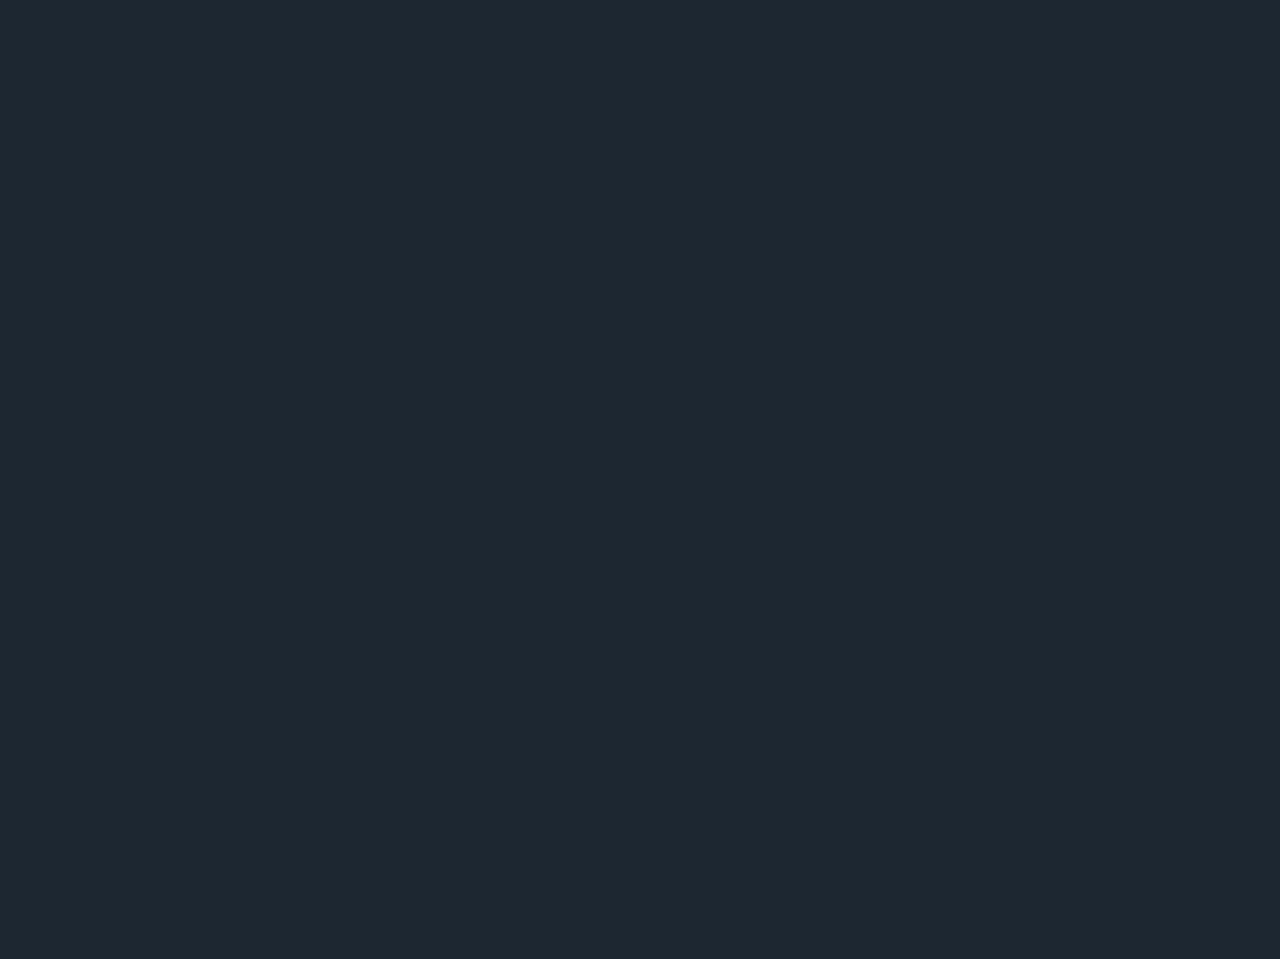
==== commit ad31cd38: "added DV size thumbnails" ====
--- a/HTML/products/dv-computer.html
+++ b/HTML/products/dv-computer.html
@@ -125,12 +125,12 @@
 <section id="about-product">
 
   <div class="container" data-aos="fade-up">
-    <div class="row about-container">
+    <div class="row about-container dvcomp">
 
         <div class="col-lg-6 content order-lg-1 order-2">
-        <h3 class="title">Get To Know VARTECH</h2>
+        <h3 class="title">DiamondVue Industrial Grade Computers</h2>
         <p>
-            Big business capabilities with small business flexability.
+          DiamondVue all-in-one industrial grade computers are environmentally sealed at the front bezel, providing NEMA and ingress protection against dust and moisture.
         </p>
 
         <div class="icon-box" data-aos="fade-up" data-aos-delay="100">
@@ -153,52 +153,255 @@
 
         </div>
 
-        <div class="col-lg-6 background order-lg-2 order-1" data-aos="fade-left" data-aos-delay="100"></div>
+        <div class="col-lg-6 dvcomp order-lg-2 order-1" data-aos="fade-left" data-aos-delay="100"></div>
     </div>
 
     </div>
 
 </section>
 
-<section id="team-sizes">
+<section id="team-size">
 
     <div class="container" data-aos="fade-up">
       <div class="section-header">
-        <h3 class="section-title">Industry Solutions</h3>
-        <p class="section-description">Rugged monitor and industrial computer solutions specifically developed for demanding applications.</p>
+        <h3 class="section-title">DiamondVUE Computer Sizes</h3>
+        <p class="section-description"></p>
       </div>
       <div class="row">
         <div class="col-lg-3 col-md-6">
           <div class="member" data-aos="fade-up" data-aos-delay="100">
-            <div class="pic prod"><a href="https://vartechsystems.com/solutions/hazardous-area-hmi/"><img src="../img/Home-CID2.jpg" alt=""></a></div>
-            <a href="https://vartechsystems.com/solutions/hazardous-area-hmi/"><h4>Hazardous Area HMI</h4></a>
-            <span>Hazardous area HMI monitors and computers for Class I – Division 2 certified operations</span>
+            <div class="pic prod"><a href="https://vartechsystems.com/solutions/hazardous-area-hmi/"><img src="../../assets/img/products/dv/computers/VTDV4C065-1024x683.png" alt=""></a></div>
+            <a href="https://vartechsystems.com/solutions/hazardous-area-hmi/"><h4>VTDV4C065</h4></a>
+            <ul>
+              <li>6.5" LED back-lit LCD</li>
+              <li>Touchscreen available</li>
+              <li>Sunlight-readable available</li>
+              <li>Multiple mounting options</li>
+            </ul>  
+            </div>
+        </div>
+
+        <div class="col-lg-3 col-md-6">
+          <div class="member" data-aos="fade-up" data-aos-delay="100">
+            <div class="pic prod"><a href="https://vartechsystems.com/solutions/hazardous-area-hmi/"><img src="../../assets/img/products/dv/computers/VTDV4C084-1024x683.png" alt=""></a></div>
+            <a href="https://vartechsystems.com/solutions/hazardous-area-hmi/"><h4>VTDV4C084</h4></a>
+            <ul>
+              <li>8.4″ LED back-lit LCD</li>
+              <li>Touchscreen available</li>
+              <li>Sunlight-readable available</li>
+              <li>Multiple mounting options</li>
+            </ul>  
+            </div>
+        </div>
+
+        <div class="col-lg-3 col-md-6">
+          <div class="member" data-aos="fade-up" data-aos-delay="100">
+            <div class="pic prod"><a href="https://vartechsystems.com/solutions/hazardous-area-hmi/"><img src="../../assets/img/products/dv/computers/VTDV4C104-1024x683.png" alt=""></a></div>
+            <a href="https://vartechsystems.com/solutions/hazardous-area-hmi/"><h4>VTDV4C104</h4></a>
+            <ul>
+              <li>10.4″ LED back-lit LCD</li>
+              <li>Touchscreen available</li>
+              <li>Sunlight-readable available</li>
+              <li>Multiple mounting options</li>
+            </ul>  
+            </div>
+        </div>
+
+        <div class="col-lg-3 col-md-6">
+          <div class="member" data-aos="fade-up" data-aos-delay="100">
+            <div class="pic prod"><a href="https://vartechsystems.com/solutions/hazardous-area-hmi/"><img src="../../assets/img/products/dv/computers/VTDV4C116-1024x683.png" alt=""></a></div>
+            <a href="https://vartechsystems.com/solutions/hazardous-area-hmi/"><h4>VTDV4C116</h4></a>
+            <ul>
+              <li>11.6″ LED back-lit LCD</li>
+              <li>Touchscreen available</li>
+              <li>Sunlight-readable available</li>
+              <li>Multiple mounting options</li>
+            </ul>  
+            </div>
+        </div>
+
+        <!-- Row 2 -->
+
+        <div class="row">
+          <div class="col-lg-3 col-md-6">
+            <div class="member" data-aos="fade-up" data-aos-delay="100">
+              <div class="pic prod"><a href="https://vartechsystems.com/solutions/hazardous-area-hmi/"><img src="../../assets/img/products/dv/computers/VTDV4C121-1024x683.png" alt=""></a></div>
+              <a href="https://vartechsystems.com/solutions/hazardous-area-hmi/"><h4>VTDV4C121</h4></a>
+              <ul>
+                <li>12.1″ LED back-lit LCD</li>
+                <li>Touchscreen available</li>
+                <li>Sunlight-readable available</li>
+                <li>Multiple mounting options</li>
+              </ul>  
+              </div>
           </div>
-        </div>
-
-        <div class="col-lg-3 col-md-6">
-          <div class="member" data-aos="fade-up" data-aos-delay="200">
-            <div class="pic prod"><a href="https://vartechsystems.com/solutions/industrial-hmi/"><img src="../img/Home-Oil.jpg" alt=""></a></div>
-            <a href="https://vartechsystems.com/solutions/industrial-hmi/"><h4>Oil and Gas Industries</h4></a>
-            <span>Monitor and computer products engineered to operate and withstand the stress of everyday use in all major oil and gas sectors.</span>
+  
+          <div class="col-lg-3 col-md-6">
+            <div class="member" data-aos="fade-up" data-aos-delay="100">
+              <div class="pic prod"><a href="https://vartechsystems.com/solutions/hazardous-area-hmi/"><img src="../../assets/img/products/dv/computers/VTDV4C084-1024x683.png" alt=""></a></div>
+              <a href="https://vartechsystems.com/solutions/hazardous-area-hmi/"><h4>VTDV4C121</h4></a>
+              <ul>
+                <li>12.1″ LED back-lit LCD</li>
+                <li>Touchscreen available</li>
+                <li>16:10 widescreen</li>
+                <li>Multiple mounting options</li>
+              </ul>  
+              </div>
           </div>
-        </div>
-
-        <div class="col-lg-3 col-md-6">
-          <div class="member" data-aos="fade-up" data-aos-delay="300">
-            <div class="pic prod"><a href="https://vartechsystems.com/solutions/military-grade-computers/"><img src="../img/Home-Military.jpg" alt=""></a></div>
-            <a href="https://vartechsystems.com/solutions/military-grade-computers/"><h4>Military and Defense</h4></a>
-            <span>COTS military-grade computers and monitors built to meet MIL-Spec specifications.</span>
+  
+          <div class="col-lg-3 col-md-6">
+            <div class="member" data-aos="fade-up" data-aos-delay="100">
+              <div class="pic prod"><a href="https://vartechsystems.com/solutions/hazardous-area-hmi/"><img src="../../assets/img/products/dv/computers/VTDV4C150-1024x683.png" alt=""></a></div>
+              <a href="https://vartechsystems.com/solutions/hazardous-area-hmi/"><h4>VTDV4C150</h4></a>
+              <ul>
+                <li>15″ LED back-lit LCD</li>
+                <li>Touchscreen available</li>
+                <li>Sunlight-readable available</li>
+                <li>Multiple mounting options</li>
+              </ul>  
+              </div>
           </div>
-        </div>
-
-        <div class="col-lg-3 col-md-6">
-          <div class="member" data-aos="fade-up" data-aos-delay="400">
-            <div class="pic prod"><a href="https://vartechsystems.com/solutions/marine-grade-monitors/"><img src="../img/Home-Marine.jpg" alt=""></a></div>
-            <a href="https://vartechsystems.com/solutions/marine-grade-monitors/"><h4>Marine IP67 Protection</h4></a>
-            <span>Monitors and computers built to withstand all weather conditions of harsh marine environments.</span>
+  
+          <div class="col-lg-3 col-md-6">
+            <div class="member" data-aos="fade-up" data-aos-delay="100">
+              <div class="pic prod"><a href="https://vartechsystems.com/solutions/hazardous-area-hmi/"><img src="../../assets/img/products/dv/computers/VTDV4C156-1024x683.png" alt=""></a></div>
+              <a href="https://vartechsystems.com/solutions/hazardous-area-hmi/"><h4>VTDV4C156</h4></a>
+              <ul>
+                <li>15.6″ widescreen LED back-lit LCD</li>
+                <li>Touchscreen available</li>
+                <li>Sunlight-readable available</li>
+                <li>Multiple mounting options</li>
+              </ul>  
+              </div>
           </div>
-        </div>
+
+          <!-- Row 3 -->
+
+          <div class="row">
+            <div class="col-lg-3 col-md-6">
+              <div class="member" data-aos="fade-up" data-aos-delay="100">
+                <div class="pic prod"><a href="https://vartechsystems.com/solutions/hazardous-area-hmi/"><img src="../../assets/img/products/dv/computers/VTDV4C170-1024x683.png" alt=""></a></div>
+                <a href="https://vartechsystems.com/solutions/hazardous-area-hmi/"><h4>VTDV4C170</h4></a>
+                <ul>
+                  <li>17″ LED back-lit LCD</li>
+                  <li>Touchscreen available</li>
+                  <li>Sunlight-readable available</li>
+                  <li>Multiple mounting options</li>
+                </ul>  
+                </div>
+            </div>
+    
+            <div class="col-lg-3 col-md-6">
+              <div class="member" data-aos="fade-up" data-aos-delay="100">
+                <div class="pic prod"><a href="https://vartechsystems.com/solutions/hazardous-area-hmi/"><img src="../../assets/img/products/dv/computers/VTDV4C173-1024x683.png" alt=""></a></div>
+                <a href="https://vartechsystems.com/solutions/hazardous-area-hmi/"><h4>VTDV4C173</h4></a>
+                <ul>
+                  <li>17.3″ widescreen LED back-lit LCD</li>
+                  <li>Touchscreen available</li>
+                  <li>Sunlight-readable available</li>
+                  <li>Multiple mounting options</li>
+                </ul>  
+                </div>
+            </div>
+    
+            <div class="col-lg-3 col-md-6">
+              <div class="member" data-aos="fade-up" data-aos-delay="100">
+                <div class="pic prod"><a href="https://vartechsystems.com/solutions/hazardous-area-hmi/"><img src="../../assets/img/products/dv/computers/VTDV4C185-1024x683.png" alt=""></a></div>
+                <a href="https://vartechsystems.com/solutions/hazardous-area-hmi/"><h4>VTDV4C185</h4></a>
+                <ul>
+                  <li>18.5″ LED back-lit LCD</li>
+                  <li>Touchscreen available</li>
+                  <li>16:9 widescreen</li>
+                  <li>Multiple mounting options</li>
+                </ul>  
+                </div>
+            </div>
+    
+            <div class="col-lg-3 col-md-6">
+              <div class="member" data-aos="fade-up" data-aos-delay="100">
+                <div class="pic prod"><a href="https://vartechsystems.com/solutions/hazardous-area-hmi/"><img src="../../assets/img/products/dv/computers/VTDV4C190-1024x683.png" alt=""></a></div>
+                <a href="https://vartechsystems.com/solutions/hazardous-area-hmi/"><h4>VTDV4C190</h4></a>
+                <ul>
+                  <li>19″ LED back-lit LCD</li>
+                  <li>Touchscreen available</li>
+                  <li>Sunlight-readable available</li>
+                  <li>Multiple mounting options</li>
+                </ul>  
+                </div>
+            </div>
+
+          <!-- Row 4 -->
+
+          <div class="row">
+            <div class="col-lg-3 col-md-6">
+              <div class="member" data-aos="fade-up" data-aos-delay="100">
+                <div class="pic prod"><a href="https://vartechsystems.com/solutions/hazardous-area-hmi/"><img src="../../assets/img/products/dv/computers/VTDV4C215-1024x683.png" alt=""></a></div>
+                <a href="https://vartechsystems.com/solutions/hazardous-area-hmi/"><h4>VTDV4C215</h4></a>
+                <ul>
+                  <li>21.5″ widescreen LED back-lit LCD</li>
+                  <li>Touchscreen available</li>
+                  <li>Sunlight-readable available</li>
+                  <li>Multiple mounting options</li>
+                </ul>  
+                </div>
+            </div>
+    
+            <div class="col-lg-3 col-md-6">
+              <div class="member" data-aos="fade-up" data-aos-delay="100">
+                <div class="pic prod"><a href="https://vartechsystems.com/solutions/hazardous-area-hmi/"><img src="../../assets/img/products/dv/computers/VTDV4C240-1024x683.png" alt=""></a></div>
+                <a href="https://vartechsystems.com/solutions/hazardous-area-hmi/"><h4>VTDV4C240</h4></a>
+                <ul>
+                  <li>24″ widescreen LED back-lit LCDD</li>
+                  <li>Touchscreen available</li>
+                  <li>Sunlight-readable available</li>
+                  <li>Multiple mounting options</li>
+                </ul>  
+                </div>
+            </div>
+    
+            <div class="col-lg-3 col-md-6">
+              <div class="member" data-aos="fade-up" data-aos-delay="100">
+                <div class="pic prod"><a href="https://vartechsystems.com/solutions/hazardous-area-hmi/"><img src="../../assets/img/products/dv/computers/VTDV4C270-1024x683.png" alt=""></a></div>
+                <a href="https://vartechsystems.com/solutions/hazardous-area-hmi/"><h4>VTDV4C270</h4></a>
+                <ul>
+                  <li>27″ widescreen LED back-lit LCD</li>
+                  <li>Touchscreen available</li>
+                  <li>Sunlight-readable available</li>
+                  <li>Multiple mounting options</li>
+                </ul>  
+                </div>
+            </div>
+    
+            <div class="col-lg-3 col-md-6">
+              <div class="member" data-aos="fade-up" data-aos-delay="100">
+                <div class="pic prod"><a href="https://vartechsystems.com/solutions/hazardous-area-hmi/"><img src="../../assets/img/products/dv/computers/VTDV4C190-1024x683.png" alt=""></a></div>
+                <a href="https://vartechsystems.com/solutions/hazardous-area-hmi/"><h4>VTDV4C320</h4></a>
+                <ul>
+                  <li>32″ widescreen LED back-lit LCD</li>
+                  <li>Touchscreen available</li>
+                  <li>Sunlight-readable available</li>
+                  <li>Multiple mounting options</li>
+                </ul>  
+                </div>
+            </div>
+
+            <!-- Row 5 -->
+
+            <div class="row">
+              <div class="col-lg-3 col-md-6">
+                <div class="member" data-aos="fade-up" data-aos-delay="100">
+                  <div class="pic prod"><a href="https://vartechsystems.com/solutions/hazardous-area-hmi/"><img src="../../assets/img/products/dv/computers/VTDV4C430-1024x683.png" alt=""></a></div>
+                  <a href="https://vartechsystems.com/solutions/hazardous-area-hmi/"><h4>VTDV4C430</h4></a>
+                  <ul>
+                    <li>43″ LED back-lit LCD</li>
+                    <li>16:9 widescreen</li>
+                    <li>Sunlight-readable available</li>
+                    <li>Multiple mounting options</li>
+                  </ul>  
+                  </div>
+              </div>
+
+
 
 </section>
 
--- a/assets/css/style.css
+++ b/assets/css/style.css
@@ -750,9 +750,9 @@
     padding: 80px 0;
   }
 
-  #about-product .about-container .background {
+  #about-product .about-container .dvcomp {
     min-height: 450px;
-    background: url(../img/colors.jpg)  center top no-repeat;
+    background: url(../img/products/dv/computers/DiamondVue-Comp-1024x683.jpg)  center top no-repeat;
     margin-bottom: 15px;
   }
 
@@ -1253,6 +1253,80 @@
   }
   
 
+    /* Team Section
+  --------------------------------*/
+  #team-size {
+    background: #1D2731;
+    padding: 40px 0 60px 0;
+  }
+  
+  #team-size .member {
+    text-align: center;
+    margin-bottom: 20px;
+
+
+  }
+
+  #team-size .row {
+    padding-top: 30;
+  }
+  
+  #team-size .member .pic {
+    margin-bottom: 15px;
+    overflow: hidden;
+    height: 260px;
+    border-radius: 15px;
+    filter: brightness(1);
+    transition: filter 0.2s ease-in-out;
+    /* background-color:#328CC1; */
+    border-radius: 5px;
+  }
+
+  #team-size .member .prod:hover {
+    filter: brightness(1.3);
+  }
+
+  #team-size .member .pic img {
+    max-width: 100%;
+  }
+  
+  #team-size .member h4 {
+    font-weight: 700;
+    margin-bottom: 2px;
+    font-size: 18px;
+  }
+
+  #team-size .member a:hover {
+    color: #328cc1;
+  }
+  
+  #team-size .member span {
+    font-style: italic;
+    display: block;
+    font-size: 13px;
+  }
+
+  #team-size .member {
+
+  }
+  
+  #team-size .member .social {
+    margin-top: 15px;
+  }
+  
+  #team-size .member .social a {
+    color: #b3b3b3;
+  }
+  
+  #team-size .member .social a:hover {
+    color: #328CC1;
+  }
+  
+  #team-size .member .social i {
+    font-size: 18px;
+    margin: 0 2px;
+  }
+
   /* service Section
   --------------------------------*/
   #service {
